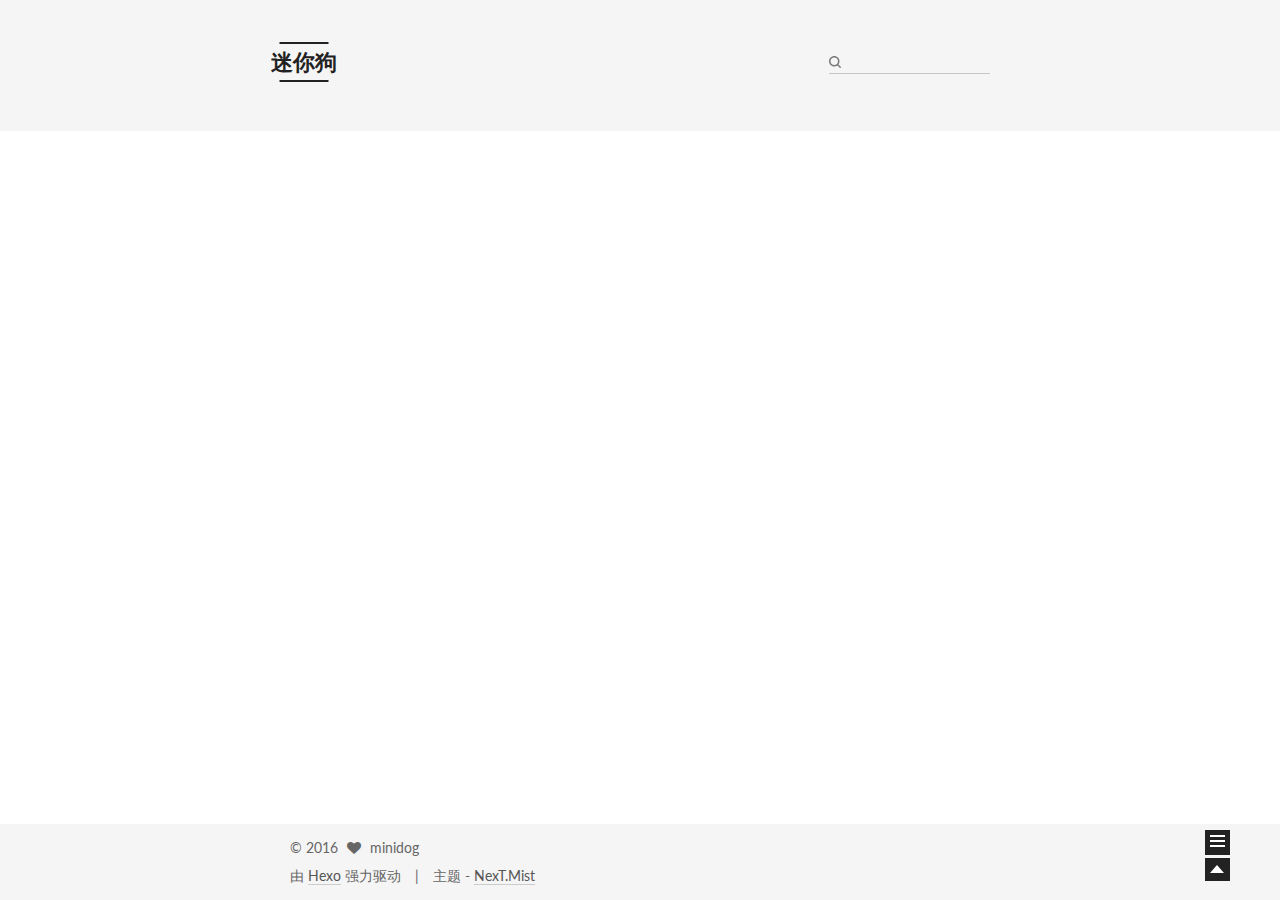
==== index.html @ 0621a03d "c" ====
<!doctype html>



  


<html class="theme-next mist use-motion">
<head>
  <meta charset="UTF-8"/>
<meta http-equiv="X-UA-Compatible" content="IE=edge,chrome=1" />
<meta name="viewport" content="width=device-width, initial-scale=1, maximum-scale=1"/>



<meta http-equiv="Cache-Control" content="no-transform" />
<meta http-equiv="Cache-Control" content="no-siteapp" />












  <link href="/vendors/fancybox/source/jquery.fancybox.css?v=2.1.5" rel="stylesheet" type="text/css"/>




  <link href="//fonts.googleapis.com/css?family=Lato:300,400,700,400italic&subset=latin,latin-ext" rel="stylesheet" type="text/css">



<link href="/vendors/font-awesome/css/font-awesome.min.css?v=4.4.0" rel="stylesheet" type="text/css" />

<link href="/css/main.css?v=0.5.0" rel="stylesheet" type="text/css" />


  <meta name="keywords" content="Hexo, NexT" />





  <link rel="alternate" href="/atom.xml" title="迷你狗" type="application/atom+xml" />




  <link rel="shortcut icon" type="image/x-icon" href="/author.ico?v=0.5.0" />






<meta name="description">
<meta property="og:type" content="website">
<meta property="og:title" content="迷你狗">
<meta property="og:url" content="http://yoursite.com/index.html">
<meta property="og:site_name" content="迷你狗">
<meta property="og:description">
<meta name="twitter:card" content="summary">
<meta name="twitter:title" content="迷你狗">
<meta name="twitter:description">



<script type="text/javascript" id="hexo.configuration">
  var NexT = window.NexT || {};
  var CONFIG = {
    scheme: 'Mist',
    sidebar: "post",
    fancybox: true,
    motion: true,
    duoshuo: {
      userId: 0,
      author: '博主'
    }
  };
</script>

  <title> 迷你狗 </title>
</head>

<body itemscope itemtype="http://schema.org/WebPage" lang="zh-Hans">

  



  <script type="text/javascript">
    var _hmt = _hmt || [];
    (function() {
      var hm = document.createElement("script");
      hm.src = "//hm.baidu.com/hm.js?28f3f4756769e05bd391421dc8fdff0d";
      var s = document.getElementsByTagName("script")[0];
      s.parentNode.insertBefore(hm, s);
    })();
  </script>






  
  

  <div class="container one-collumn  
   page-home 
 ">
    <div class="headband"></div>

    <header id="header" class="header" itemscope itemtype="http://schema.org/WPHeader">
      <div class="header-inner"><div class="site-meta ">
  

  <div class="custom-logo-site-title">
    <a href="/"  class="brand" rel="start">
      <span class="logo-line-before"><i></i></span>
      <span class="site-title">迷你狗</span>
      <span class="logo-line-after"><i></i></span>
    </a>
  </div>
  <p class="site-subtitle"></p>
</div>

<div class="site-nav-toggle">
  <button>
    <span class="btn-bar"></span>
    <span class="btn-bar"></span>
    <span class="btn-bar"></span>
  </button>
</div>

<nav class="site-nav">
  

  
    <ul id="menu" class="menu menu-left">
      
        
        <li class="menu-item menu-item-home">
          <a href="/" rel="section">
            
              <i class="menu-item-icon fa fa-home fa-fw"></i> <br />
            
            首页
          </a>
        </li>
      
        
        <li class="menu-item menu-item-categories">
          <a href="/categories" rel="section">
            
              <i class="menu-item-icon fa fa-th fa-fw"></i> <br />
            
            分类
          </a>
        </li>
      
        
        <li class="menu-item menu-item-tags">
          <a href="/tags" rel="section">
            
              <i class="menu-item-icon fa fa-tags fa-fw"></i> <br />
            
            标签
          </a>
        </li>
      
        
        <li class="menu-item menu-item-archives">
          <a href="/archives" rel="section">
            
              <i class="menu-item-icon fa fa-archive fa-fw"></i> <br />
            
            归档
          </a>
        </li>
      
        
        <li class="menu-item menu-item-about">
          <a href="/about" rel="section">
            
              <i class="menu-item-icon fa fa-user fa-fw"></i> <br />
            
            关于
          </a>
        </li>
      

      
      
      
    </ul>
  

  
    <div class="site-search">
      
  <form class="site-search-form">
  <input type="text" id="st-search-input" class="st-search-input st-default-search-input" />
</form>

<script type="text/javascript">
  (function(w,d,t,u,n,s,e){w['SwiftypeObject']=n;w[n]=w[n]||function(){
    (w[n].q=w[n].q||[]).push(arguments);};s=d.createElement(t);
    e=d.getElementsByTagName(t)[0];s.async=1;s.src=u;e.parentNode.insertBefore(s,e);
  })(window,document,'script','//s.swiftypecdn.com/install/v2/st.js','_st');

  _st('install', 'xdEhBE247JPaQxRfDoFR','2.0.0');
</script>



    </div>
  
</nav>

 </div>
    </header>

    <main id="main" class="main">
      <div class="main-inner">
        <div class="content-wrap">
          <div id="content" class="content">
            
  <section id="posts" class="posts-expand">

    

    
    
      
      
        
        
        
      

      
    

    
      

  
  

  
  
  

  <article class="post post-type-normal " itemscope itemtype="http://schema.org/Article">

    
      <header class="post-header">

        
        
          <h1 class="post-title" itemprop="name headline">
            
            
              
                
                <a class="post-title-link" href="/2016/02/29/jsdj/" itemprop="url">
                  东风浩荡
                </a>
              
            
          </h1>
        

        <div class="post-meta">
          <span class="post-time">
            <span class="post-meta-item-icon">
              <i class="fa fa-calendar-o"></i>
            </span>
            <span class="post-meta-item-text">发表于</span>
            <time itemprop="dateCreated" datetime="2016-02-29T14:33:55+08:00" content="2016-02-29">
              2016-02-29
            </time>
          </span>

          
            <span class="post-category" >
              &nbsp; | &nbsp;
              <span class="post-meta-item-icon">
                <i class="fa fa-folder-o"></i>
              </span>
              <span class="post-meta-item-text">分类于</span>
              
                <span itemprop="about" itemscope itemtype="https://schema.org/Thing">
                  <a href="/categories/blog/" itemprop="url" rel="index">
                    <span itemprop="name">blog</span>
                  </a>
                </span>

                
                

              
            </span>
          

          
            
              <span class="post-comments-count">
                &nbsp; | &nbsp;
                <a href="/2016/02/29/jsdj/#comments" itemprop="discussionUrl">
                  <span class="post-comments-count ds-thread-count" data-thread-key="2016/02/29/jsdj/" itemprop="commentsCount"></span>
                </a>
              </span>
            
          

          

          
          
        </div>
      </header>
    


    <div class="post-body" itemprop="articleBody">

      
      

      
        
          博客学习
          <div class="post-more-link text-center">
            <a class="btn" href="/2016/02/29/jsdj/">
              阅读全文 &raquo;
            </a>
          </div>
        
      
    </div>

    <footer class="post-footer">
      

      

      
      
        <div class="post-eof"></div>
      
    </footer>
  </article>


    
      

  
  

  
  
  

  <article class="post post-type-normal " itemscope itemtype="http://schema.org/Article">

    
      <header class="post-header">

        
        
          <h1 class="post-title" itemprop="name headline">
            
            
              
                
                <a class="post-title-link" href="/2016/02/29/hello-world/" itemprop="url">
                  Hello World
                </a>
              
            
          </h1>
        

        <div class="post-meta">
          <span class="post-time">
            <span class="post-meta-item-icon">
              <i class="fa fa-calendar-o"></i>
            </span>
            <span class="post-meta-item-text">发表于</span>
            <time itemprop="dateCreated" datetime="2016-02-29T14:23:24+08:00" content="2016-02-29">
              2016-02-29
            </time>
          </span>

          
            <span class="post-category" >
              &nbsp; | &nbsp;
              <span class="post-meta-item-icon">
                <i class="fa fa-folder-o"></i>
              </span>
              <span class="post-meta-item-text">分类于</span>
              
                <span itemprop="about" itemscope itemtype="https://schema.org/Thing">
                  <a href="/categories/blog/" itemprop="url" rel="index">
                    <span itemprop="name">blog</span>
                  </a>
                </span>

                
                

              
            </span>
          

          
            
              <span class="post-comments-count">
                &nbsp; | &nbsp;
                <a href="/2016/02/29/hello-world/#comments" itemprop="discussionUrl">
                  <span class="post-comments-count ds-thread-count" data-thread-key="2016/02/29/hello-world/" itemprop="commentsCount"></span>
                </a>
              </span>
            
          

          

          
          
        </div>
      </header>
    


    <div class="post-body" itemprop="articleBody">

      
      

      
        
          第一篇博客学习
          <div class="post-more-link text-center">
            <a class="btn" href="/2016/02/29/hello-world/">
              阅读全文 &raquo;
            </a>
          </div>
        
      
    </div>

    <footer class="post-footer">
      

      

      
      
        <div class="post-eof"></div>
      
    </footer>
  </article>


    

  </section>

  


          </div>
          


          

        </div>
        
          
  
  <div class="sidebar-toggle">
    <div class="sidebar-toggle-line-wrap">
      <span class="sidebar-toggle-line sidebar-toggle-line-first"></span>
      <span class="sidebar-toggle-line sidebar-toggle-line-middle"></span>
      <span class="sidebar-toggle-line sidebar-toggle-line-last"></span>
    </div>
  </div>

  <aside id="sidebar" class="sidebar">
    <div class="sidebar-inner">

      

      

      <section class="site-overview sidebar-panel  sidebar-panel-active ">
        <div class="site-author motion-element" itemprop="author" itemscope itemtype="http://schema.org/Person">
          <img class="site-author-image" itemprop="image"
               src="/uploads/author.jpg"
               alt="minidog" />
          <p class="site-author-name" itemprop="name">minidog</p>
          <p class="site-description motion-element" itemprop="description"></p>
        </div>
        <nav class="site-state motion-element">
          <div class="site-state-item site-state-posts">
            <a href="/archives">
              <span class="site-state-item-count">3</span>
              <span class="site-state-item-name">日志</span>
            </a>
          </div>
          
          
            <div class="site-state-item site-state-categories">
              <a href="/categories">
                <span class="site-state-item-count">1</span>
                <span class="site-state-item-name">分类</span>
              </a>
            </div>
          

          
            <div class="site-state-item site-state-tags">
              <a href="/tags">
                <span class="site-state-item-count">1</span>
                <span class="site-state-item-name">标签</span>
              </a>
            </div>
          

        </nav>

        
          <div class="feed-link motion-element">
            <a href="/atom.xml" rel="alternate">
              <i class="fa fa-rss"></i>
              RSS
            </a>
          </div>
        

        <div class="links-of-author motion-element">
          
            
              <span class="links-of-author-item">
                <a href="https://github.com/yeguojian" target="_blank">
                  
                    <i class="fa fa-globe"></i> github
                  
                </a>
              </span>
            
          
        </div>

        
        

        <div class="links-of-author motion-element">
          
            <p class="site-author-name">友情链接</p>
            
              <span class="links-of-author-item">
                <a href="http://my.csdn.net/my/mycsdn" target="_blank">CSDN</a>
              </span>
            
          
        </div>

      </section>

      

    </div>
  </aside>


        
      </div>
    </main>

    <footer id="footer" class="footer">
      <div class="footer-inner">
        <div class="copyright" >
  
  &copy; 
  <span itemprop="copyrightYear">2016</span>
  <span class="with-love">
    <i class="fa fa-heart"></i>
  </span>
  <span class="author" itemprop="copyrightHolder">minidog</span>
</div>

<div class="powered-by">
  由 <a class="theme-link" href="http://hexo.io">Hexo</a> 强力驱动
</div>

<div class="theme-info">
  主题 -
  <a class="theme-link" href="https://github.com/iissnan/hexo-theme-next">
    NexT.Mist
  </a>
</div>



      </div>
    </footer>

    <div class="back-to-top"></div>
  </div>

  


  



  <script type="text/javascript" src="/vendors/jquery/index.js?v=2.1.3"></script>

  <script type="text/javascript" src="/vendors/fastclick/lib/fastclick.min.js?v=1.0.6"></script>

  <script type="text/javascript" src="/vendors/jquery_lazyload/jquery.lazyload.js?v=1.9.7"></script>

  <script type="text/javascript" src="/vendors/velocity/velocity.min.js"></script>

  <script type="text/javascript" src="/vendors/velocity/velocity.ui.min.js"></script>

  <script type="text/javascript" src="/vendors/fancybox/source/jquery.fancybox.pack.js"></script>


  


  <script type="text/javascript" src="/js/src/utils.js?v=0.5.0"></script>

  <script type="text/javascript" src="/js/src/motion.js?v=0.5.0"></script>



  
  

  

  


  <script type="text/javascript" src="/js/src/bootstrap.js?v=0.5.0"></script>



  

  
    
  

  <script type="text/javascript">
    var duoshuoQuery = {short_name:"xuanzhuanfengye"};
    (function() {
      var ds = document.createElement('script');
      ds.type = 'text/javascript';ds.async = true;
      ds.id = 'duoshuo-script';
      ds.src = (document.location.protocol == 'https:' ? 'https:' : 'http:') + '//static.duoshuo.com/embed.js';
      ds.charset = 'UTF-8';
      (document.getElementsByTagName('head')[0]
      || document.getElementsByTagName('body')[0]).appendChild(ds);
    })();
  </script>

  
    
  





  
  

  
  


</body>
</html>
---- css/main.css ----
/* normalize.css v3.0.2 | MIT License | git.io/normalize */
html {
  font-family: sans-serif; /* 1 */
  -ms-text-size-adjust: 100%; /* 2 */
  -webkit-text-size-adjust: 100%; /* 2 */
}
body {
  margin: 0;
}
article,
aside,
details,
figcaption,
figure,
footer,
header,
hgroup,
main,
menu,
nav,
section,
summary {
  display: block;
}
audio,
canvas,
progress,
video {
  display: inline-block; /* 1 */
  vertical-align: baseline; /* 2 */
}
audio:not([controls]) {
  display: none;
  height: 0;
}
[hidden],
template {
  display: none;
}
a {
  background-color: transparent;
}
a:active,
a:hover {
  outline: 0;
}
abbr[title] {
  border-bottom: 1px dotted;
}
b,
strong {
  font-weight: bold;
}
dfn {
  font-style: italic;
}
h1 {
  font-size: 2em;
  margin: 0.67em 0;
}
mark {
  background: #ff0;
  color: #000;
}
small {
  font-size: 80%;
}
sub,
sup {
  font-size: 75%;
  line-height: 0;
  position: relative;
  vertical-align: baseline;
}
sup {
  top: -0.5em;
}
sub {
  bottom: -0.25em;
}
img {
  border: 0;
}
svg:not(:root) {
  overflow: hidden;
}
figure {
  margin: 1em 40px;
}
hr {
  -moz-box-sizing: content-box;
  box-sizing: content-box;
  height: 0;
}
pre {
  overflow: auto;
}
code,
kbd,
pre,
samp {
  font-family: monospace, monospace;
  font-size: 1em;
}
button,
input,
optgroup,
select,
textarea {
  color: inherit; /* 1 */
  font: inherit; /* 2 */
  margin: 0; /* 3 */
}
button {
  overflow: visible;
}
button,
select {
  text-transform: none;
}
button,
html input[type="button"],
input[type="reset"],
input[type="submit"] {
  -webkit-appearance: button; /* 2 */
  cursor: pointer; /* 3 */
}
button[disabled],
html input[disabled] {
  cursor: default;
}
button::-moz-focus-inner,
input::-moz-focus-inner {
  border: 0;
  padding: 0;
}
input {
  line-height: normal;
}
input[type="checkbox"],
input[type="radio"] {
  box-sizing: border-box; /* 1 */
  padding: 0; /* 2 */
}
input[type="number"]::-webkit-inner-spin-button,
input[type="number"]::-webkit-outer-spin-button {
  height: auto;
}
input[type="search"] {
  -webkit-appearance: textfield; /* 1 */
  -moz-box-sizing: content-box;
  -webkit-box-sizing: content-box; /* 2 */
  box-sizing: content-box;
}
input[type="search"]::-webkit-search-cancel-button,
input[type="search"]::-webkit-search-decoration {
  -webkit-appearance: none;
}
fieldset {
  border: 1px solid #c0c0c0;
  margin: 0 2px;
  padding: 0.35em 0.625em 0.75em;
}
legend {
  border: 0; /* 1 */
  padding: 0; /* 2 */
}
textarea {
  overflow: auto;
}
optgroup {
  font-weight: bold;
}
table {
  border-collapse: collapse;
  border-spacing: 0;
}
td,
th {
  padding: 0;
}
::selection {
  background: #262a30;
  color: #fff;
}
body {
  position: relative;
  font-family: Lato, "PingFang SC", "Microsoft YaHei", sans-serif;
  font-size: 14px;
  line-height: 2;
  color: #555;
  background: #fff;
}
@media (max-width: 767px) {
  body {
    padding-right: 0 !important;
  }
}
@media (min-width: 768px) and (max-width: 991px) {
  body {
    padding-right: 0 !important;
  }
}
@media (min-width: 1600px) {
  body {
    font-size: 16px;
  }
}
h1,
h2,
h3,
h4,
h5,
h6 {
  margin: 0;
  padding: 0;
  font-weight: bold;
  line-height: 1.5;
  font-family: Lato, "PingFang SC", "Microsoft YaHei", sans-serif;
}
h2,
h3,
h4,
h5,
h6 {
  margin: 20px 0 15px;
}
h1 {
  font-size: 24px;
}
@media (max-width: 767px) {
  h1 {
    font-size: 20px;
  }
}
h2 {
  font-size: 22px;
}
@media (max-width: 767px) {
  h2 {
    font-size: 18px;
  }
}
h3 {
  font-size: 20px;
}
@media (max-width: 767px) {
  h3 {
    font-size: 16px;
  }
}
h4 {
  font-size: 18px;
}
@media (max-width: 767px) {
  h4 {
    font-size: 14px;
  }
}
h5 {
  font-size: 16px;
}
@media (max-width: 767px) {
  h5 {
    font-size: 12px;
  }
}
h6 {
  font-size: 14px;
}
@media (max-width: 767px) {
  h6 {
    font-size: 10px;
  }
}
p {
  margin: 0 0 25px 0;
}
a {
  color: #555;
  text-decoration: none;
  border-bottom: 1px solid #999;
  word-wrap: break-word;
}
a:hover {
  color: #222;
  border-bottom-color: #222;
}
ul {
  list-style: none;
}
blockquote {
  margin: 0;
  padding: 0;
}
img {
  display: block;
  margin: auto;
  max-width: 100%;
  height: auto;
}
hr {
  margin: 40px 0;
  height: 3px;
  border: none;
  background-color: #ddd;
  background-image: repeating-linear-gradient(-45deg, #fff, #fff 4px, transparent 4px, transparent 8px);
}
blockquote {
  padding: 0 15px;
  color: #666;
  border-left: 4px solid #ddd;
}
blockquote cite::before {
  content: "-";
  padding: 0 5px;
}
dt {
  font-weight: 700;
}
dd {
  margin: 0;
  padding: 0;
}
.text-left {
  text-align: left;
}
.text-center {
  text-align: center;
}
.text-right {
  text-align: right;
}
.text-justify {
  text-align: justify;
}
.text-nowrap {
  white-space: nowrap;
}
.text-lowercase {
  text-transform: lowercase;
}
.text-uppercase {
  text-transform: uppercase;
}
.text-capitalize {
  text-transform: capitalize;
}
.center-block {
  display: block;
  margin-left: auto;
  margin-right: auto;
}
.clearfix:before,
.clearfix:after {
  content: " ";
  display: table;
}
.clearfix:after {
  clear: both;
}
.pullquote {
  width: 45%;
}
.pullquote.left {
  float: left;
  margin-left: 5px;
  margin-right: 10px;
}
.pullquote.right {
  float: right;
  margin-left: 10px;
  margin-right: 5px;
}
.highlight table,
.gist table {
  width: auto;
}
.highlight table td,
.gist table td {
  border: none;
}
.highlight a,
.gist a {
  color: #222 !important;
  text-decoration: none !important;
}
.affix.affix.affix {
  position: fixed;
}
.translation {
  margin-top: -20px;
  font-size: 14px;
  color: #999;
}
.use-motion .motion-element {
  opacity: 0;
}
table {
  margin: 20px 0;
  width: 100%;
  border-collapse: collapse;
  border-spacing: 0;
  border: 1px solid #ddd;
  font-size: 14px;
}
table>tbody>tr:nth-of-type(odd) {
  background-color: #f9f9f9;
}
table>tbody>tr:hover {
  background-color: #f5f5f5;
}
caption,
th,
td {
  padding: 8px;
  text-align: left;
  vertical-align: middle;
  font-weight: normal;
}
th,
td {
  border-bottom: 3px solid #ddd;
  border-right: 1px solid #eee;
}
th {
  padding-bottom: 10px;
  font-weight: 700;
}
td {
  border-bottom-width: 1px;
}
html,
body {
  height: 100%;
}
.container {
  position: relative;
  min-height: 100%;
}
.header-inner {
  margin: 0 auto;
  padding: 100px 0 70px;
  width: 700px;
}
@media (min-width: 1600px) {
  .container .header-inner {
    width: 900px;
  }
}
.main {
  padding-bottom: 150px;
}
.main-inner {
  margin: 0 auto;
  width: 700px;
}
@media (min-width: 1600px) {
  .container .main-inner {
    width: 900px;
  }
}
.footer {
  position: absolute;
  left: 0;
  bottom: 0;
  width: 100%;
  min-height: 50px;
}
.footer-inner {
  box-sizing: border-box;
  margin: 20px auto;
  width: 700px;
}
@media (min-width: 1600px) {
  .container .footer-inner {
    width: 900px;
  }
}
pre,
.highlight {
  background: #f7f7f7;
  margin: 20px 0;
  padding: 15px;
  overflow: auto;
  font-size: 13px;
  color: #4d4d4c;
  line-height: 1.6;
}
.highlight .gutter pre,
.gist .gist-file .gist-data .line-numbers {
  color: #666;
}
pre,
code {
  font-family: "Input Mono", "PT Mono", Consolas, Monaco, Menlo, monospace;
}
code {
  word-break: break-all;
  background: #eee;
  text-shadow: 0 1px #fff;
  padding: 0 0.3em;
}
pre code {
  background: none;
  text-shadow: none;
  padding: 0;
}
.highlight pre {
  border: none;
  margin: 0;
  padding: 1px;
}
.highlight table {
  margin: 0;
  width: auto;
  border: none;
}
.highlight td {
  border: none;
  padding: 0;
}
.highlight figcaption {
  font-size: 0.85em;
  color: #8e908c;
  line-height: 1em;
  margin-bottom: 1em;
}
.highlight figcaption:before,
.highlight figcaption:after {
  content: " ";
  display: table;
}
.highlight figcaption:after {
  clear: both;
}
.highlight figcaption a {
  float: right;
}
.highlight .gutter pre {
  text-align: right;
  padding-right: 20px;
}
.highlight .line {
  height: 20px;
}
.gist {
  margin: 20px 0;
  border-style: solid;
  border-color: #ccc;
  border-width: 1px 0;
  background: #f7f7f7;
  padding: 15px 40px 15px 15px;
}
.gist .gist-file {
  border: none;
  font-family: "Input Mono", "PT Mono", Consolas, Monaco, Menlo, monospace;
  margin: 0;
}
.gist .gist-file .gist-data {
  background: none;
  border: none;
}
.gist .gist-file .gist-data .line-numbers {
  background: none;
  border: none;
  padding: 0 20px 0 0;
}
.gist .gist-file .gist-data .line-data {
  padding: 0 !important;
}
.gist .gist-file .highlight {
  margin: 0;
  padding: 0;
  border: none;
}
.gist .gist-file .gist-meta {
  background: #f7f7f7;
  color: #8e908c;
  font: 13px Lato, "PingFang SC", "Microsoft YaHei", sans-serif;
  text-shadow: 0 0;
  padding: 0;
  margin-top: 1em;
  margin-left: 40px;
}
.gist .gist-file .gist-meta a {
  color: color-link;
  font-weight: normal;
}
.gist .gist-file .gist-meta a:hover {
  text-decoration: underline;
}
pre .comment {
  color: #8e908c;
}
pre .variable,
pre .attribute,
pre .tag,
pre .regexp,
pre .ruby .constant,
pre .xml .tag .title,
pre .xml .pi,
pre .xml .doctype,
pre .html .doctype,
pre .css .id,
pre .css .class,
pre .css .pseudo {
  color: #c82829;
}
pre .number,
pre .preprocessor,
pre .built_in,
pre .literal,
pre .params,
pre .constant {
  color: #f5871f;
}
pre .ruby .class .title,
pre .css .rules .attribute {
  color: #718c00;
}
pre .string,
pre .value,
pre .inheritance,
pre .header,
pre .ruby .symbol,
pre .xml .cdata {
  color: #718c00;
}
pre .title,
pre .css .hexcolor {
  color: #3e999f;
}
pre .function,
pre .python .decorator,
pre .python .title,
pre .ruby .function .title,
pre .ruby .title .keyword,
pre .perl .sub,
pre .javascript .title,
pre .coffeescript .title {
  color: #4271ae;
}
pre .keyword,
pre .javascript .function {
  color: #8959a8;
}
.full-image.full-image.full-image {
  border: none;
  max-width: 100%;
  width: auto;
  margin: 20px auto;
}
@media (min-width: 992px) {
  .full-image.full-image.full-image {
    max-width: none;
    width: 126%;
    margin: 0 -13%;
  }
}
.blockquote-center,
.page-home .post-type-quote blockquote,
.page-post-detail .post-type-quote blockquote {
  position: relative;
  margin: 40px 0;
  padding: 0;
  border-left: none;
  text-align: center;
}
.blockquote-center::before,
.page-home .post-type-quote blockquote::before,
.page-post-detail .post-type-quote blockquote::before,
.blockquote-center::after,
.page-home .post-type-quote blockquote::after,
.page-post-detail .post-type-quote blockquote::after {
  position: absolute;
  content: ' ';
  display: block;
  width: 100%;
  height: 24px;
  opacity: 0.2;
  background-repeat: no-repeat;
  background-position: 0 -6px;
  background-size: 22px 22px;
}
.blockquote-center::before,
.page-home .post-type-quote blockquote::before,
.page-post-detail .post-type-quote blockquote::before {
  top: -20px;
  background-image: url("../images/quote-l.svg");
  border-top: 1px solid #ccc;
}
.blockquote-center::after,
.page-home .post-type-quote blockquote::after,
.page-post-detail .post-type-quote blockquote::after {
  bottom: -20px;
  background-image: url("../images/quote-r.svg");
  border-bottom: 1px solid #ccc;
  background-position: 100% 8px;
}
.blockquote-center p,
.page-home .post-type-quote blockquote p,
.page-post-detail .post-type-quote blockquote p,
.blockquote-center div,
.page-home .post-type-quote blockquote div,
.page-post-detail .post-type-quote blockquote div {
  text-align: center;
}
.post .post-body .group-picture img {
  box-sizing: border-box;
  padding: 0 3px;
  border: none;
}
.post .group-picture-row {
  overflow: hidden;
  margin-top: 6px;
}
.post .group-picture-row:first-child {
  margin-top: 0;
}
.post .group-picture-column {
  float: left;
}
.page-post-detail .post-body .group-picture-column {
  float: none;
  margin-top: 10px;
  width: auto !important;
}
.page-post-detail .post-body .group-picture-column img {
  margin: 0 auto;
}
.page-archive .group-picture-container {
  overflow: hidden;
}
.page-archive .group-picture-row {
  float: left;
}
.page-archive .group-picture-row:first-child {
  margin-top: 6px;
}
.page-archive .group-picture-column {
  max-width: 150px;
  max-height: 150px;
}
.btn {
  display: inline-block;
  padding: 0 20px;
  font-size: 14px;
  color: #fff;
  background: #222;
  border: 2px solid #222;
  text-decoration: none;
  border-radius: 0;
  transition-property: background-color;
  transition-duration: 0.2s;
  transition-timing-function: ease-in-out;
  transition-delay: 0s;
}
.btn:hover,
.post-more-link .btn:hover {
  border-color: #222;
  color: #222;
  background: #fff;
}
.btn-bar {
  display: block;
  width: 22px;
  height: 2px;
  background: #555;
  border-radius: 1px;
}
.btn-bar+.btn-bar {
  margin-top: 4px;
}
.pagination {
  margin: 120px 0 40px;
  text-align: center;
  border-top: 1px solid #eee;
}
.page-number-basic,
.pagination .prev,
.pagination .next,
.pagination .page-number,
.pagination .space {
  display: inline-block;
  position: relative;
  top: -1px;
  margin: 0 10px;
  padding: 0 10px;
  line-height: 30px;
}
@media (max-width: 767px) {
  .page-number-basic,
  .pagination .prev,
  .pagination .next,
  .pagination .page-number,
  .pagination .space {
    margin: 0 5px;
  }
}
.pagination .prev,
.pagination .next,
.pagination .page-number {
  border-bottom: 0;
  border-top: 1px solid #eee;
  transition-property: border-color;
  transition-duration: 0.2s;
  transition-timing-function: ease-in-out;
  transition-delay: 0s;
}
.pagination .prev:hover,
.pagination .next:hover,
.pagination .page-number:hover {
  border-top-color: #222;
}
.pagination .space {
  padding: 0;
  margin: 0;
}
.pagination .prev {
  margin-left: 0;
}
.pagination .next {
  margin-right: 0;
}
.pagination .page-number.current {
  color: #fff;
  background: #ccc;
  border-top-color: #ccc;
}
@media (max-width: 767px) {
  .pagination {
    border-top: none;
  }
  .pagination .prev,
  .pagination .next,
  .pagination .page-number {
    margin-bottom: 10px;
    border-top: 0;
    border-bottom: 1px solid #eee;
  }
  .pagination .prev:hover,
  .pagination .next:hover,
  .pagination .page-number:hover {
    border-bottom-color: #222;
  }
}
.comments {
  margin: 60px 20px 0;
}
.tag-cloud {
  text-align: center;
}
.tag-cloud a {
  display: inline-block;
  margin: 10px;
}
.back-to-top {
  position: fixed;
  bottom: 19px;
  right: 50px;
  z-index: 1050;
  width: 15px;
  height: 13px;
  padding: 5px;
  background: #222;
  color: #fff;
  cursor: pointer;
  -webkit-transform: translateZ(0);
}
@media (max-width: 767px) {
  .back-to-top {
    display: none;
  }
}
@media (min-width: 768px) and (max-width: 991px) {
  .back-to-top {
    display: none;
  }
}
.back-to-top:before {
  display: block;
  content: " ";
  margin-top: 2px;
  width: 0;
  height: 0;
  border-width: 0 7px 8px 7px;
  border-color: transparent transparent #fff transparent;
  border-style: solid;
}
.header {
  background: #fff;
}
.header-inner {
  position: relative;
}
.headband {
  height: 3px;
  background: #222;
}
.site-meta {
  margin: 0;
  text-align: left;
}
@media (max-width: 767px) {
  .site-meta {
    text-align: center;
  }
}
.brand {
  position: relative;
  display: inline-block;
  padding: 0 40px;
  color: #222;
  background: #222;
  border-bottom: none;
  font-family: Lato, "PingFang SC", "Microsoft YaHei", sans-serif;
}
.brand:hover {
  color: #222;
}
.logo {
  display: inline-block;
  margin-right: 5px;
  line-height: 36px;
  vertical-align: top;
}
.site-title {
  display: inline-block;
  vertical-align: top;
  line-height: 36px;
  font-size: 20px;
  font-weight: normal;
}
.site-subtitle {
  margin-top: 10px;
  font-size: 13px;
  color: #999;
}
.use-motion .brand {
  opacity: 0;
}
.use-motion .logo,
.use-motion .site-title,
.use-motion .site-subtitle {
  opacity: 0;
  position: relative;
  top: -10px;
}
.site-nav-toggle {
  display: none;
  position: absolute;
  top: 10px;
  left: 10px;
}
@media (max-width: 767px) {
  .site-nav-toggle {
    display: block;
  }
}
.site-nav-toggle button {
  margin-top: 2px;
  padding: 9px 10px;
  background: transparent;
  border: none;
}
@media (max-width: 767px) {
  .site-nav {
    display: none;
    margin: 0 -10px;
    padding: 0 10px;
    clear: both;
    border-top: 1px solid #ddd;
  }
}
@media (min-width: 768px) and (max-width: 991px) {
  .site-nav {
    display: block !important;
  }
}
@media (min-width: 992px) {
  .site-nav {
    display: block !important;
  }
}
.menu {
  margin-top: 20px;
  padding-left: 0;
  text-align: center;
}
.menu .menu-item {
  display: inline-block;
  margin: 0 10px;
}
@media screen and (max-width: 767px) {
  .menu .menu-item {
    margin-top: 10px;
  }
}
.menu .menu-item a {
  display: block;
  font-size: 13px;
  text-transform: capitalize;
  line-height: inherit;
  border-bottom: 1px solid transparent;
  transition-property: border-color;
  transition-duration: 0.2s;
  transition-timing-function: ease-in-out;
  transition-delay: 0s;
}
.menu .menu-item a:hover {
  border-bottom-color: #222;
}
.use-motion .menu-item {
  opacity: 0;
}
.post-body .fancybox img {
  display: block !important;
  margin: 0 auto;
  cursor: pointer;
  cursor: zoom-in;
  cursor: -webkit-zoom-in;
}
.post-body .image-caption,
.post-body .figure .caption {
  margin: 10px auto 15px;
  text-align: center;
  font-size: 14px;
  color: #999;
  font-weight: bold;
  line-height: 1;
}
.post-sticky-flag {
  display: inline-block;
  font-size: 16px;
  -ms-transform: rotate(30deg);
  transform: rotate(30deg);
}
.posts-expand {
  padding-top: 40px;
}
@media (max-width: 767px) {
  .posts-expand {
    margin: 0 20px;
  }
  .post-body pre,
  .post-body .highlight {
    padding: 10px;
  }
  .post-body pre .gutter pre,
  .post-body .highlight .gutter pre {
    padding-right: 10px;
  }
}
@media (min-width: 992px) {
  .posts-expand .post-body {
    text-align: justify;
  }
}
.posts-expand .post-body h2,
.posts-expand .post-body h3,
.posts-expand .post-body h4,
.posts-expand .post-body h5,
.posts-expand .post-body h6 {
  padding-top: 10px;
}
.posts-expand .post-body h2 .header-anchor,
.posts-expand .post-body h3 .header-anchor,
.posts-expand .post-body h4 .header-anchor,
.posts-expand .post-body h5 .header-anchor,
.posts-expand .post-body h6 .header-anchor {
  float: right;
  margin-left: 10px;
  color: #ccc;
  border-bottom-style: none;
  visibility: hidden;
}
.posts-expand .post-body h2 .header-anchor:hover,
.posts-expand .post-body h3 .header-anchor:hover,
.posts-expand .post-body h4 .header-anchor:hover,
.posts-expand .post-body h5 .header-anchor:hover,
.posts-expand .post-body h6 .header-anchor:hover {
  color: inherit;
}
.posts-expand .post-body h2:hover .header-anchor,
.posts-expand .post-body h3:hover .header-anchor,
.posts-expand .post-body h4:hover .header-anchor,
.posts-expand .post-body h5:hover .header-anchor,
.posts-expand .post-body h6:hover .header-anchor {
  visibility: visible;
}
.posts-expand .post-body img {
  box-sizing: border-box;
  margin: auto;
  padding: 3px;
  border: 1px solid #ddd;
}
.posts-expand .fancybox img {
  margin: 0 auto;
}
@media (max-width: 767px) {
  .posts-collapse {
    margin: 0 20px;
  }
  .posts-collapse .post-title,
  .posts-collapse .post-meta {
    display: block;
    width: auto;
    text-align: left;
  }
}
.posts-collapse {
  margin-left: 0;
}
@media (max-width: 767px) {
  .posts-collapse {
    margin: 0 20px;
  }
}
.posts-collapse .collection-title {
  position: relative;
  margin: 60px 0;
}
.posts-collapse .collection-title h2 {
  margin-left: 20px;
}
.posts-collapse .collection-title small {
  color: #bbb;
}
.posts-collapse .collection-title::before {
  content: " ";
  position: absolute;
  left: 0;
  top: 50%;
  margin-left: -4px;
  margin-top: -4px;
  width: 8px;
  height: 8px;
  background: #bbb;
  border-radius: 50%;
}
.posts-collapse .post {
  margin: 30px 0;
}
.posts-collapse .post-header {
  position: relative;
  transition-duration: 0.2s;
  transition-timing-function: ease-in-out;
  transition-delay: 0s;
  transition-property: border;
  border-bottom: 1px dashed #ccc;
}
.posts-collapse .post-header::before {
  content: " ";
  position: absolute;
  left: 0;
  top: 12px;
  width: 6px;
  height: 6px;
  margin-left: -4px;
  background: #bbb;
  border-radius: 50%;
  border: 1px solid #fff;
  transition-duration: 0.2s;
  transition-timing-function: ease-in-out;
  transition-delay: 0s;
  transition-property: background;
}
.posts-collapse .post-header:hover {
  border-bottom-color: #666;
}
.posts-collapse .post-header:hover::before {
  background: #222;
}
.posts-collapse .post-meta {
  position: absolute;
  font-size: 12px;
  left: 20px;
  top: 5px;
}
.posts-collapse .post-comments-count {
  display: none;
}
.posts-collapse .post-title {
  margin-left: 60px;
  font-size: 16px;
  font-weight: normal;
  font-family: Lato, "PingFang SC", "Microsoft YaHei", sans-serif;
  line-height: inherit;
}
.posts-collapse .post-title::after {
  margin-left: 3px;
  opacity: 0.6;
}
.posts-collapse .post-title a {
  color: #666;
  border-bottom: none;
}
.page-home .post-type-quote .post-header,
.page-post-detail .post-type-quote .post-header,
.page-home .post-type-quote .post-tags,
.page-post-detail .post-type-quote .post-tags {
  display: none;
}
.posts-expand .post-title {
  font-size: 26px;
  text-align: center;
  word-break: break-word;
}
@media (max-width: 767px) {
  .posts-expand .post-title {
    font-size: 22px;
  }
}
.posts-expand .post-title-link {
  display: inline-block;
  position: relative;
  color: #555;
  border-bottom: none;
  line-height: 1.2;
  vertical-align: top;
}
.posts-expand .post-title-link::before {
  content: "";
  position: absolute;
  width: 100%;
  height: 2px;
  bottom: 0;
  left: 0;
  background-color: #000;
  visibility: hidden;
  transform: scaleX(0);
  transition-duration: 0.2s;
  transition-timing-function: ease-in-out;
  transition-delay: 0s;
}
.posts-expand .post-title-link:hover::before {
  visibility: visible;
  transform: scaleX(1);
}
.posts-expand .post-title-link .fa {
  font-size: 16px;
}
.posts-expand .post-meta {
  margin: 3px 0 60px 0;
  color: #999;
  font-size: 12px;
  text-align: center;
}
.posts-expand .post-meta .post-category-list {
  display: inline-block;
  margin: 0;
  padding: 3px;
}
.posts-expand .post-meta .post-category-list-link {
  color: #999;
}
.post-meta-item-icon {
  display: none;
  margin-right: 3px;
}
@media (min-width: 768px) and (max-width: 991px) {
  .post-meta-item-icon {
    display: inline-block;
  }
}
@media (max-width: 767px) {
  .post-meta-item-icon {
    display: inline-block;
  }
}
@media (min-width: 768px) and (max-width: 991px) {
  .post-meta-item-text {
    display: none;
  }
}
@media (max-width: 767px) {
  .post-meta-item-text {
    display: none;
  }
}
@media (max-width: 767px) {
  .posts-expand .post-comments-count {
    display: none;
  }
}
.post-more-link {
  margin-top: 50px;
}
.post-more-link .btn {
  color: #555;
  font-size: 14px;
  background: transparent;
  border-radius: 0;
}
.posts-expand .post-tags {
  margin-top: 40px;
  text-align: center;
}
.posts-expand .post-tags a {
  display: inline-block;
  margin-right: 10px;
  font-size: 13px;
}
.post-nav {
  overflow: hidden;
  margin-top: 60px;
  padding: 10px;
  white-space: nowrap;
  border-top: 1px solid #eee;
}
.post-nav-item {
  display: inline-block;
  width: 50%;
  white-space: normal;
}
.post-nav-item a {
  position: relative;
  display: inline-block;
  line-height: 25px;
  font-size: 14px;
  color: #555;
  border-bottom: none;
}
.post-nav-item a:hover {
  color: #222;
  border-bottom: none;
}
.post-nav-item a:active {
  top: 2px;
}
.post-nav-item a i {
  font-size: 12px;
}
.post-nav-prev {
  text-align: right;
}
.posts-expand .post-eof {
  display: block;
  margin: 80px auto 60px;
  width: 8%;
  height: 1px;
  background: #ccc;
  text-align: center;
}
.post:last-child .post-eof.post-eof.post-eof {
  display: none;
}
.post-gallery {
  display: table;
  table-layout: fixed;
  width: 100%;
  border-collapse: separate;
}
.post-gallery-row {
  display: table-row;
}
.post-gallery .post-gallery-img {
  display: table-cell;
  text-align: center;
  vertical-align: middle;
  border: none;
}
.post-gallery .post-gallery-img img {
  max-width: 100%;
  max-height: 100%;
  border: none;
}
.fancybox-close,
.fancybox-close:hover {
  border: none;
}
.sidebar {
  width: 0;
  position: fixed;
  right: 0;
  top: 0;
  bottom: 0;
  z-index: 1040;
  box-shadow: inset 0 2px 6px #000;
  background: #222;
  -webkit-transform: translateZ(0);
}
.sidebar a {
  color: #999;
  border-bottom-color: #555;
}
.sidebar a:hover {
  color: #eee;
}
@media (min-width: 768px) and (max-width: 991px) {
  .sidebar {
    display: none !important;
  }
}
@media (max-width: 767px) {
  .sidebar {
    display: none !important;
  }
}
.sidebar-inner {
  position: relative;
  padding: 20px 10px;
  color: #999;
  text-align: center;
}
.sidebar-toggle {
  position: fixed;
  right: 50px;
  bottom: 45px;
  width: 15px;
  height: 15px;
  padding: 5px;
  background: #222;
  line-height: 0;
  z-index: 1050;
  cursor: pointer;
  -webkit-transform: translateZ(0);
}
@media (min-width: 768px) and (max-width: 991px) {
  .sidebar-toggle {
    display: none;
  }
}
@media (max-width: 767px) {
  .sidebar-toggle {
    display: none;
  }
}
.sidebar-toggle-line {
  position: relative;
  display: inline-block;
  vertical-align: top;
  height: 2px;
  width: 100%;
  background: #fff;
  margin-top: 3px;
}
.sidebar-toggle-line:first-child {
  margin-top: 0;
}
.site-author-image {
  display: block;
  margin: 0 auto;
  max-width: 96px;
  height: auto;
  border: 2px solid #333;
  padding: 2px;
}
.site-author-name {
  margin: 5px 0 0;
  color: #f5f5f5;
}
.site-description {
  margin-top: 5px;
  font-size: 14px;
  color: #555;
}
.site-state {
  overflow: hidden;
  line-height: 1.4;
  white-space: nowrap;
}
.site-state-item {
  display: inline-block;
  padding: 0 15px;
  border-left: 1px solid #333;
}
.site-state-item:first-child {
  border-left: none;
}
.site-state-item a {
  border-bottom: none;
}
.site-state-item-count {
  display: block;
  text-align: center;
  color: inherit;
  font-weight: 600;
  font-size: 18px;
}
.site-state-item-name {
  font-size: 13px;
  color: inherit;
}
.feed-link {
  margin-top: 20px;
}
.feed-link a {
  display: inline-block;
  padding: 0 15px;
  color: #fc6423;
  border: 1px solid #fc6423;
  border-radius: 4px;
}
.feed-link a i {
  color: #fc6423;
  font-size: 14px;
}
.feed-link a:hover {
  color: #fff;
  background: #fc6423;
}
.feed-link a:hover i {
  color: #fff;
}
.links-of-author {
  margin-top: 20px;
}
.links-of-author a {
  display: inline-block;
  vertical-align: middle;
  margin-right: 10px;
  margin-bottom: 10px;
  border-bottom-color: #555;
  font-size: 13px;
}
.links-of-author a:before {
  display: inline-block;
  vertical-align: middle;
  margin-right: 3px;
  content: " ";
  width: 4px;
  height: 4px;
  border-radius: 50%;
  background: #ff79c3;
}
.sidebar-nav {
  margin: 0 0 20px;
  padding-left: 0;
}
.sidebar-nav li {
  display: inline-block;
  cursor: pointer;
  border-bottom: 1px solid transparent;
  font-size: 14px;
  color: #555;
}
.sidebar-nav li:hover {
  color: #f5f5f5;
}
.page-post-detail .sidebar-nav-toc {
  padding: 0 5px;
}
.page-post-detail .sidebar-nav-overview {
  margin-left: 10px;
}
.sidebar-nav .sidebar-nav-active {
  color: #87daff;
  border-bottom-color: #87daff;
}
.sidebar-nav .sidebar-nav-active:hover {
  color: #87daff;
}
.sidebar-panel {
  display: none;
}
.sidebar-panel-active {
  display: block;
}
.post-toc {
  overflow: hidden;
  position: relative;
}
.post-toc-empty {
  font-size: 14px;
  color: #666;
}
.post-toc ol {
  overflow: auto;
  margin: 0;
  padding: 0 10px 10px;
  text-align: left;
  list-style: none;
  font-size: 14px;
}
.post-toc ol a {
  color: #999;
}
.post-toc ol a:hover {
  color: #ccc;
}
.post-toc .nav .nav-child {
  display: none;
}
.post-toc .nav .active > .nav-child {
  display: block;
}
.post-toc .nav .active-current > .nav-child {
  display: block;
}
.post-toc .nav .active-current > .nav-child > .nav-item {
  display: block;
}
.post-toc .nav .active > a {
  color: #ccc;
}
.post-toc .nav .active-current > a {
  color: #87daff;
}
.post-toc .nav .active-current > a:hover {
  color: #87daff;
}
.post-toc-indicator {
  height: 20px;
  text-align: center;
  color: #fff;
  font-size: 14px;
}
.post-toc-indicator-top {
  opacity: 0;
  margin-top: 10px;
}
.post-toc-indicator-bottom {
  position: absolute;
  width: 100%;
}
.footer {
  font-size: 14px;
  color: #999;
}
.footer img {
  border: none;
}
.footer-inner {
  text-align: center;
}
.with-love {
  display: inline-block;
  margin: 0 5px;
}
.powered-by,
.theme-info {
  display: inline-block;
}
.powered-by {
  margin-right: 10px;
}
.powered-by::after {
  content: "|";
  padding-left: 10px;
}
.cc-license {
  margin-top: 10px;
  text-align: center;
}
.cc-license .cc-opacity {
  opacity: 0.7;
  border-bottom: none;
}
.cc-license .cc-opacity:hover {
  opacity: 0.9;
}
.cc-license img {
  display: inline-block;
}
.theme-next #ds-thread #ds-reset {
  color: #555;
}
.theme-next #ds-thread #ds-reset .ds-replybox {
  margin-bottom: 30px;
}
.theme-next #ds-thread #ds-reset .ds-replybox .ds-avatar,
.theme-next #ds-reset .ds-avatar img {
  box-shadow: none;
}
.theme-next #ds-thread #ds-reset .ds-textarea-wrapper {
  border-color: #c7d4e1;
  background: none;
  border-top-right-radius: 3px;
  border-top-left-radius: 3px;
}
.theme-next #ds-thread #ds-reset .ds-textarea-wrapper textarea {
  height: 60px;
}
.theme-next #ds-reset .ds-rounded-top {
  border-radius: 0;
}
.theme-next #ds-thread #ds-reset .ds-post-toolbar {
  box-sizing: border-box;
  border: 1px solid #c7d4e1;
  background: #f6f8fa;
}
.theme-next #ds-thread #ds-reset .ds-post-options {
  height: 40px;
  border: none;
  background: none;
}
.theme-next #ds-thread #ds-reset .ds-toolbar-buttons {
  top: 11px;
}
.theme-next #ds-thread #ds-reset .ds-sync {
  top: 5px;
}
.theme-next #ds-thread #ds-reset .ds-post-button {
  top: 4px;
  right: 5px;
  width: 90px;
  height: 30px;
  border: 1px solid #c5ced7;
  border-radius: 3px;
  background-image: linear-gradient(#fbfbfc, #f5f7f9);
  color: #60676d;
}
.theme-next #ds-thread #ds-reset .ds-post-button:hover {
  background-position: 0 -30px;
  color: #60676d;
}
.theme-next #ds-thread #ds-reset .ds-comments-info {
  padding: 10px 0;
}
.theme-next #ds-thread #ds-reset .ds-sort {
  display: none;
}
.theme-next #ds-thread #ds-reset li.ds-tab a.ds-current {
  border: none;
  background: #f6f8fa;
  color: #60676d;
}
.theme-next #ds-thread #ds-reset li.ds-tab a.ds-current:hover {
  background-color: #e9f0f7;
  color: #60676d;
}
.theme-next #ds-thread #ds-reset li.ds-tab a {
  border-radius: 2px;
  padding: 5px;
}
.theme-next #ds-thread #ds-reset .ds-login-buttons p {
  color: #999;
  line-height: 36px;
}
.theme-next #ds-thread #ds-reset .ds-login-buttons .ds-service-list li {
  height: 28px;
}
.theme-next #ds-thread #ds-reset .ds-service-list a {
  background: none;
  padding: 5px;
  border: 1px solid;
  border-radius: 3px;
  text-align: center;
}
.theme-next #ds-thread #ds-reset .ds-service-list a:hover {
  color: #fff;
  background: #666;
}
.theme-next #ds-thread #ds-reset .ds-service-list .ds-weibo {
  color: #fc9b00;
  border-color: #fc9b00;
}
.theme-next #ds-thread #ds-reset .ds-service-list .ds-weibo:hover {
  background: #fc9b00;
}
.theme-next #ds-thread #ds-reset .ds-service-list .ds-qq {
  color: #60a3ec;
  border-color: #60a3ec;
}
.theme-next #ds-thread #ds-reset .ds-service-list .ds-qq:hover {
  background: #60a3ec;
}
.theme-next #ds-thread #ds-reset .ds-service-list .ds-renren {
  color: #2e7ac4;
  border-color: #2e7ac4;
}
.theme-next #ds-thread #ds-reset .ds-service-list .ds-renren:hover {
  background: #2e7ac4;
}
.theme-next #ds-thread #ds-reset .ds-service-list .ds-douban {
  color: #37994c;
  border-color: #37994c;
}
.theme-next #ds-thread #ds-reset .ds-service-list .ds-douban:hover {
  background: #37994c;
}
.theme-next #ds-thread #ds-reset .ds-service-list .ds-kaixin {
  color: #fef20d;
  border-color: #fef20d;
}
.theme-next #ds-thread #ds-reset .ds-service-list .ds-kaixin:hover {
  background: #fef20d;
}
.theme-next #ds-thread #ds-reset .ds-service-list .ds-netease {
  color: #f00;
  border-color: #f00;
}
.theme-next #ds-thread #ds-reset .ds-service-list .ds-netease:hover {
  background: #f00;
}
.theme-next #ds-thread #ds-reset .ds-service-list .ds-sohu {
  color: #ffcb05;
  border-color: #ffcb05;
}
.theme-next #ds-thread #ds-reset .ds-service-list .ds-sohu:hover {
  background: #ffcb05;
}
.theme-next #ds-thread #ds-reset .ds-service-list .ds-baidu {
  color: #2831e0;
  border-color: #2831e0;
}
.theme-next #ds-thread #ds-reset .ds-service-list .ds-baidu:hover {
  background: #2831e0;
}
.theme-next #ds-thread #ds-reset .ds-service-list .ds-google {
  color: #166bec;
  border-color: #166bec;
}
.theme-next #ds-thread #ds-reset .ds-service-list .ds-google:hover {
  background: #166bec;
}
.theme-next #ds-thread #ds-reset .ds-service-list .ds-weixin {
  color: #00ce0d;
  border-color: #00ce0d;
}
.theme-next #ds-thread #ds-reset .ds-service-list .ds-weixin:hover {
  background: #00ce0d;
}
.theme-next #ds-thread #ds-reset .ds-service-list .ds-more-services {
  border: none;
}
.theme-next #ds-thread #ds-reset .ds-service-list .ds-more-services:hover {
  background: none;
}
.theme-next #ds-reset .duoshuo-ua-admin {
  display: inline-block;
  color: #f00;
}
.theme-next #ds-reset .duoshuo-ua-platform,
.theme-next #ds-reset .duoshuo-ua-browser {
  color: #ccc;
}
.theme-next #ds-reset .duoshuo-ua-platform .fa,
.theme-next #ds-reset .duoshuo-ua-browser .fa {
  display: inline-block;
  margin-right: 3px;
}
.theme-next #ds-reset .duoshuo-ua-separator {
  display: inline-block;
  margin-left: 5px;
}
.theme-next .this_ua {
  background-color: #ccc !important;
  border-radius: 4px;
  padding: 0 5px !important;
  margin: 1px 1px !important;
  border: 1px solid #bbb !important;
  color: #fff;
  display: inline-block !important;
}
.theme-next .this_ua.admin {
  background-color: #d9534f !important;
  border-color: #d9534f !important;
}
.theme-next .this_ua.platform.iOS,
.theme-next .this_ua.platform.Mac,
.theme-next .this_ua.platform.Windows {
  background-color: #39b3d7 !important;
  border-color: #46b8da !important;
}
.theme-next .this_ua.platform.Linux {
  background-color: #3a3a3a !important;
  border-color: #1f1f1f !important;
}
.theme-next .this_ua.platform.Android {
  background-color: #00c47d !important;
  border-color: #01b171 !important;
}
.theme-next .this_ua.browser.Mobile,
.theme-next .this_ua.browser.Chrome {
  background-color: #5cb85c !important;
  border-color: #4cae4c !important;
}
.theme-next .this_ua.browser.Firefox {
  background-color: #f0ad4e !important;
  border-color: #eea236 !important;
}
.theme-next .this_ua.browser.Maxthon,
.theme-next .this_ua.browser.IE {
  background-color: #428bca !important;
  border-color: #357ebd !important;
}
.theme-next .this_ua.browser.baidu,
.theme-next .this_ua.browser.UCBrowser,
.theme-next .this_ua.browser.Opera {
  background-color: #d9534f !important;
  border-color: #d43f3a !important;
}
.theme-next .this_ua.browser.Android,
.theme-next .this_ua.browser.QQBrowser {
  background-color: #78ace9 !important;
  border-color: #4cae4c !important;
}
.post-spread {
  margin-top: 20px;
  text-align: center;
}
.jiathis_style {
  display: inline-block;
}
.jiathis_style a {
  border: none;
}
.use-motion .post {
  opacity: 0;
}
.page-archive .archive-page-counter {
  position: relative;
  top: 3px;
  left: 20px;
}
@media (max-width: 767px) {
  .page-archive .archive-page-counter {
    top: 5px;
  }
}
.page-archive .posts-collapse {
  position: relative;
  z-index: 1010;
}
.page-archive .posts-collapse::after {
  top: 20px;
  left: 0;
  margin-left: -2px;
  width: 4px;
  height: 100%;
  background: #f5f5f5;
  z-index: -1;
}
.page-archive .posts-collapse .archive-move-on {
  position: absolute;
  top: 11px;
  left: 0;
  margin-left: -6px;
  width: 10px;
  height: 10px;
  opacity: 0.5;
  background: #555;
  border: 1px solid #fff;
  border-radius: 50%;
}
.page-archive .posts-collapse::before,
.page-archive .posts-collapse::after {
  content: " ";
  position: absolute;
}
.category-all-page .category-all-title {
  text-align: center;
}
.category-all-page .category-all {
  margin-top: 20px;
}
.category-all-page .category-list {
  margin: 0;
  padding: 0;
  list-style: none;
}
.category-all-page .category-list-item {
  display: inline-block;
  margin: 10px;
}
.category-all-page .category-list-count {
  color: #bbb;
}
.category-all-page .category-list-count:before {
  display: inline;
  content: " (";
}
.category-all-page .category-list-count:after {
  display: inline;
  content: ") ";
}
.page-post-detail .sidebar-toggle-line {
  background: #87daff;
}
.page-post-detail .comments {
  overflow: hidden;
}
h1,
h2,
h3,
h4,
h5,
h6 {
  margin: 20px 0 10px;
}
p {
  margin: 0 0 25px 0;
}
a {
  border-bottom-color: #ccc;
}
hr {
  margin: 20px 0;
  height: 2px;
}
ul li {
  list-style: circle;
}
.header {
  background: #f5f5f5;
}
.header-inner {
  margin-bottom: 80px;
  padding: 40px 0;
}
.header-inner:before,
.header-inner:after {
  content: " ";
  display: table;
}
.header-inner:after {
  clear: both;
}
@media (max-width: 767px) {
  .header-inner {
    width: auto;
    margin-bottom: 50px;
    padding: 10px;
  }
}
.site-meta {
  float: left;
  margin-left: -20px;
}
@media (max-width: 767px) {
  .site-meta {
    margin-left: 10px;
  }
}
.site-meta .brand {
  padding: 2px 1px;
  background: none;
}
@media (max-width: 767px) {
  .site-meta .brand {
    display: block;
  }
}
.site-meta .logo {
  display: none;
}
.site-meta .site-title {
  font-size: 22px;
  font-weight: bolder;
}
@media (max-width: 767px) {
  .site-meta .site-title {
    line-height: 34px;
  }
}
.logo-line-before,
.logo-line-after {
  display: block;
  overflow: hidden;
  margin: 0 auto;
  width: 75%;
}
@media (max-width: 767px) {
  .logo-line-before,
  .logo-line-after {
    display: none;
  }
}
.logo-line-before i,
.logo-line-after i {
  position: relative;
  display: block;
  height: 2px;
  background: #222;
}
@media (max-width: 767px) {
  .logo-line-before i,
  .logo-line-after i {
    height: 3px;
  }
}
.use-motion .logo-line-before i {
  left: -100%;
}
.use-motion .logo-line-after i {
  right: -100%;
}
.site-subtitle {
  display: none;
}
.site-nav-toggle {
  position: static;
  float: right;
}
.menu {
  float: right;
  margin: 8px 0 0 20px;
  padding: 0 20px;
}
@media (max-width: 767px) {
  .menu {
    margin: 20px 0 0 0;
    padding: 0;
  }
}
.menu br {
  display: none;
}
.menu .menu-item {
  margin: 0;
}
@media (max-width: 767px) {
  .menu .menu-item {
    display: block;
  }
}
.menu .menu-item a {
  padding: 5px 10px;
  background: none;
  border: none;
  transition-property: background;
}
@media (max-width: 767px) {
  .menu .menu-item a {
    text-align: left;
  }
}
.menu .menu-item a:hover {
  background: #e1e1e1;
}
.menu a::before {
  display: none;
}
@media (max-width: 767px) {
  .menu a::before {
    display: block;
  }
}
@media (max-width: 767px) {
  .menu {
    float: none;
  }
}
.menu-left {
  float: left;
}
@media (max-width: 767px) {
  .menu-left {
    float: none;
  }
}
.menu-item-icon {
  display: none;
}
.posts-expand {
  padding-top: 0;
}
.posts-expand .post-title,
.posts-expand .post-meta {
  text-align: left;
}
@media (max-width: 767px) {
  .posts-expand .post-title,
  .posts-expand .post-meta {
    text-align: center;
  }
}
.posts-expand .post-eof {
  display: none;
}
.posts-expand .post {
  margin-top: 120px;
}
.posts-expand .post:first-child {
  margin-top: 0;
}
.posts-expand .post-meta {
  margin-top: 5px;
  margin-bottom: 20px;
}
.posts-expand .post-title {
  position: relative;
  font-size: 26px;
  font-weight: 400;
}
@media (max-width: 767px) {
  .posts-expand .post-title {
    font-size: 20px;
  }
}
@media (min-width: 1600px) {
  .posts-expand .post-title {
    font-size: 26px;
  }
}
.posts-expand .post-title:hover:before {
  background: #222;
}
.posts-expand .post-body img {
  margin: 0;
}
.posts-expand .post-tags {
  text-align: left;
}
.posts-expand .post-tags a {
  padding: 1px 5px;
  background: #f5f5f5;
  border-bottom: none;
}
.posts-expand .post-tags a:hover {
  background: #ccc;
}
.posts-expand .post-nav {
  margin-top: 40px;
}
.post-more-link {
  margin-top: 20px;
  text-align: left;
}
.post-more-link a {
  padding: 0;
  font-size: 14px;
  color: #666;
  background: none;
  border: none;
  border-bottom: 2px solid #666;
  transition-property: border;
}
@media (max-width: 767px) {
  .post-more-link a {
    font-size: 12px;
  }
}
@media (min-width: 1600px) {
  .post-more-link a {
    font-size: 16px;
  }
}
.post-more-link a:hover {
  border-bottom-color: #222;
}
.btn {
  padding: 0 10px;
  border-width: 2px;
  border-radius: 0;
}
.headband {
  display: none;
}
.site-search {
  float: right;
  margin-top: 8px;
}
@media (max-width: 767px) {
  .site-search {
    float: none;
    padding: 0 10px;
  }
}
.site-search input {
  padding: 3px;
  border: none;
  padding-left: 18px;
  border-radius: 0;
  width: 140px;
  background: url("[data-uri]") no-repeat 0 50%;
  background-size: 12px 12px;
  outline: none;
  border-bottom: 1px solid #999;
  opacity: 0.5;
}
.site-search input:focus {
  opacity: 1;
}
@media (max-width: 767px) {
  .container .main-inner {
    width: auto;
  }
}
.page-post-detail .post-title,
.page-post-detail .post-meta {
  text-align: center;
}
.page-post-detail .post-title:before {
  display: none;
}
.page-post-detail .post-meta {
  margin-bottom: 60px;
}
.pagination {
  margin: 120px 0 0;
  text-align: left;
}
@media (max-width: 767px) {
  .pagination {
    margin: 80px 10px 0;
    text-align: center;
  }
}
.footer {
  margin-top: 80px;
  padding: 10px 0;
  background: #f5f5f5;
  color: #666;
}
.footer-inner {
  margin: 0 auto;
  text-align: left;
}
@media (max-width: 767px) {
  .footer-inner {
    width: auto;
    text-align: center;
  }
}
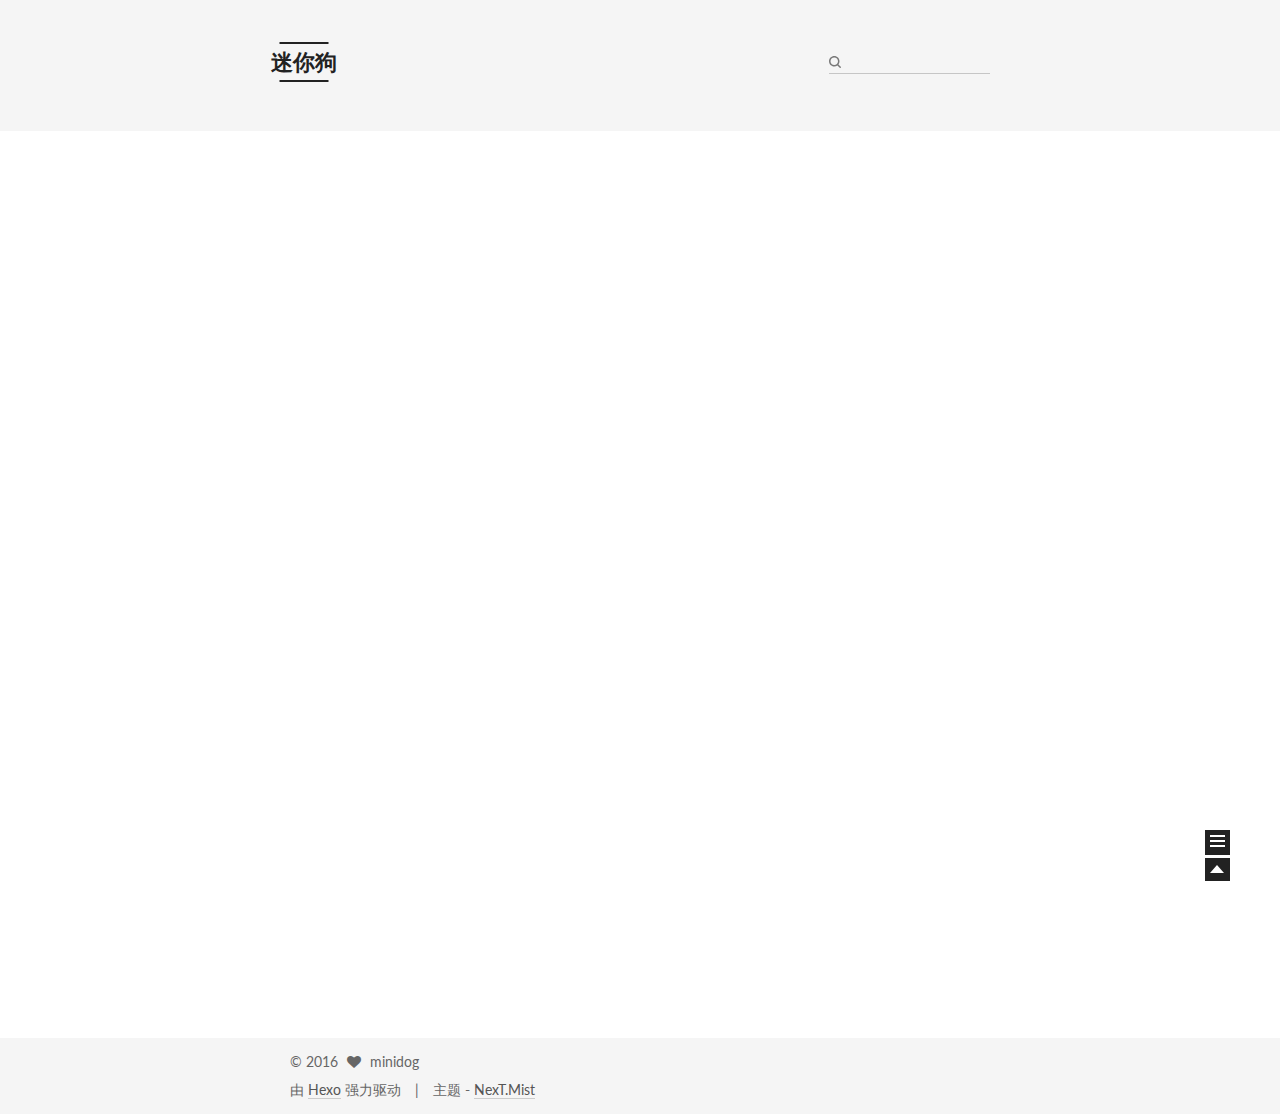
==== commit 65db6594: "c" ====
--- a/index.html
+++ b/index.html
@@ -452,6 +452,118 @@
           第一篇博客学习
           <div class="post-more-link text-center">
             <a class="btn" href="/2016/02/29/hello-world/">
+              阅读全文 &raquo;
+            </a>
+          </div>
+        
+      
+    </div>
+
+    <footer class="post-footer">
+      
+
+      
+
+      
+      
+        <div class="post-eof"></div>
+      
+    </footer>
+  </article>
+
+
+    
+      
+
+  
+  
+
+  
+  
+  
+
+  <article class="post post-type-normal " itemscope itemtype="http://schema.org/Article">
+
+    
+      <header class="post-header">
+
+        
+        
+          <h1 class="post-title" itemprop="name headline">
+            
+            
+              
+                
+                <a class="post-title-link" href="/2016/02/29/博客学习/" itemprop="url">
+                  博客学习
+                </a>
+              
+            
+          </h1>
+        
+
+        <div class="post-meta">
+          <span class="post-time">
+            <span class="post-meta-item-icon">
+              <i class="fa fa-calendar-o"></i>
+            </span>
+            <span class="post-meta-item-text">发表于</span>
+            <time itemprop="dateCreated" datetime="2016-02-29T00:00:00+08:00" content="2016-02-29">
+              2016-02-29
+            </time>
+          </span>
+
+          
+            <span class="post-category" >
+              &nbsp; | &nbsp;
+              <span class="post-meta-item-icon">
+                <i class="fa fa-folder-o"></i>
+              </span>
+              <span class="post-meta-item-text">分类于</span>
+              
+                <span itemprop="about" itemscope itemtype="https://schema.org/Thing">
+                  <a href="/categories/blog/" itemprop="url" rel="index">
+                    <span itemprop="name">blog</span>
+                  </a>
+                </span>
+
+                
+                
+
+              
+            </span>
+          
+
+          
+            
+              <span class="post-comments-count">
+                &nbsp; | &nbsp;
+                <a href="/2016/02/29/博客学习/#comments" itemprop="discussionUrl">
+                  <span class="post-comments-count ds-thread-count" data-thread-key="2016/02/29/博客学习/" itemprop="commentsCount"></span>
+                </a>
+              </span>
+            
+          
+
+          
+
+          
+          
+        </div>
+      </header>
+    
+
+
+    <div class="post-body" itemprop="articleBody">
+
+      
+      
+
+      
+        
+          新手学习博客
+          <div class="post-more-link text-center">
+            <a class="btn" href="/2016/02/29/博客学习/">
               阅读全文 &raquo;
             </a>
           </div>
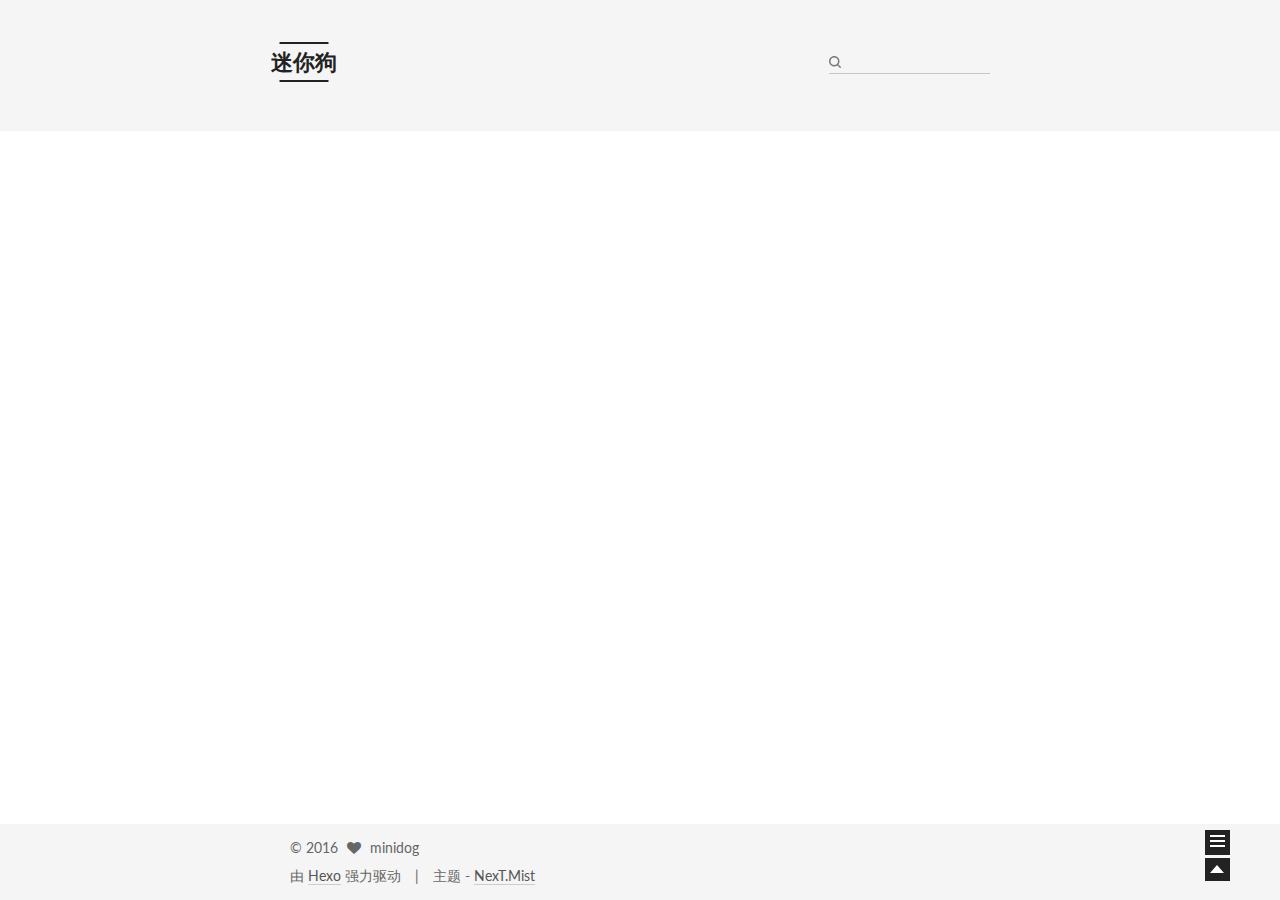
==== commit a258f4db: "“c”" ====
--- a/index.html
+++ b/index.html
@@ -452,118 +452,6 @@
           第一篇博客学习
           <div class="post-more-link text-center">
             <a class="btn" href="/2016/02/29/hello-world/">
-              阅读全文 &raquo;
-            </a>
-          </div>
-        
-      
-    </div>
-
-    <footer class="post-footer">
-      
-
-      
-
-      
-      
-        <div class="post-eof"></div>
-      
-    </footer>
-  </article>
-
-
-    
-      
-
-  
-  
-
-  
-  
-  
-
-  <article class="post post-type-normal " itemscope itemtype="http://schema.org/Article">
-
-    
-      <header class="post-header">
-
-        
-        
-          <h1 class="post-title" itemprop="name headline">
-            
-            
-              
-                
-                <a class="post-title-link" href="/2016/02/29/博客学习/" itemprop="url">
-                  博客学习
-                </a>
-              
-            
-          </h1>
-        
-
-        <div class="post-meta">
-          <span class="post-time">
-            <span class="post-meta-item-icon">
-              <i class="fa fa-calendar-o"></i>
-            </span>
-            <span class="post-meta-item-text">发表于</span>
-            <time itemprop="dateCreated" datetime="2016-02-29T00:00:00+08:00" content="2016-02-29">
-              2016-02-29
-            </time>
-          </span>
-
-          
-            <span class="post-category" >
-              &nbsp; | &nbsp;
-              <span class="post-meta-item-icon">
-                <i class="fa fa-folder-o"></i>
-              </span>
-              <span class="post-meta-item-text">分类于</span>
-              
-                <span itemprop="about" itemscope itemtype="https://schema.org/Thing">
-                  <a href="/categories/blog/" itemprop="url" rel="index">
-                    <span itemprop="name">blog</span>
-                  </a>
-                </span>
-
-                
-                
-
-              
-            </span>
-          
-
-          
-            
-              <span class="post-comments-count">
-                &nbsp; | &nbsp;
-                <a href="/2016/02/29/博客学习/#comments" itemprop="discussionUrl">
-                  <span class="post-comments-count ds-thread-count" data-thread-key="2016/02/29/博客学习/" itemprop="commentsCount"></span>
-                </a>
-              </span>
-            
-          
-
-          
-
-          
-          
-        </div>
-      </header>
-    
-
-
-    <div class="post-body" itemprop="articleBody">
-
-      
-      
-
-      
-        
-          新手学习博客
-          <div class="post-more-link text-center">
-            <a class="btn" href="/2016/02/29/博客学习/">
               阅读全文 &raquo;
             </a>
           </div>
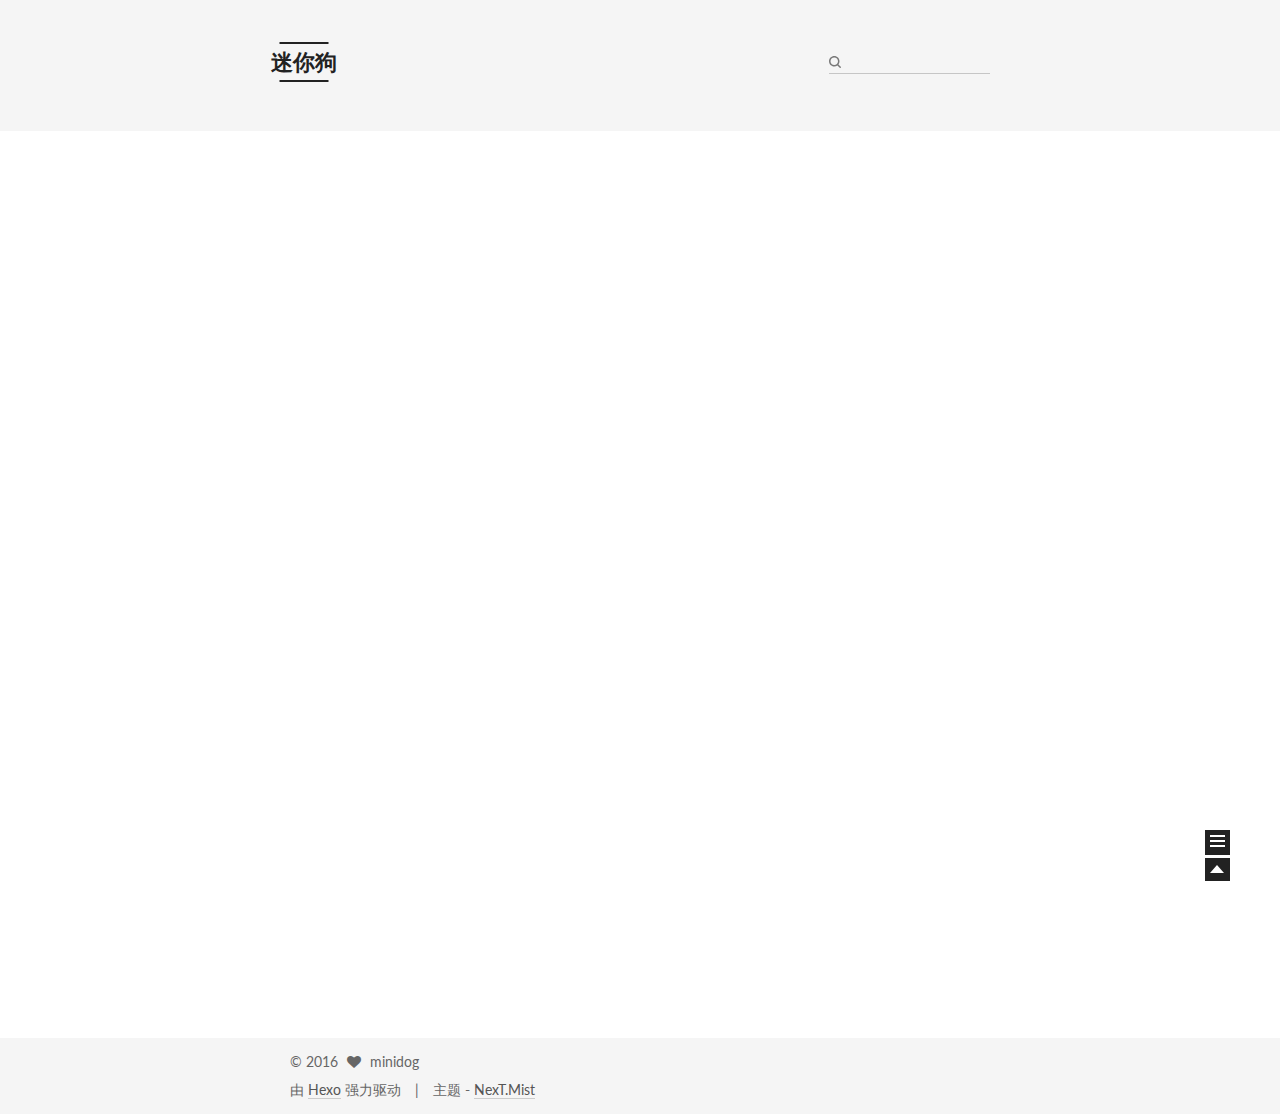
==== commit e0e7ad0f: "c" ====
--- a/index.html
+++ b/index.html
@@ -452,6 +452,118 @@
           第一篇博客学习
           <div class="post-more-link text-center">
             <a class="btn" href="/2016/02/29/hello-world/">
+              阅读全文 &raquo;
+            </a>
+          </div>
+        
+      
+    </div>
+
+    <footer class="post-footer">
+      
+
+      
+
+      
+      
+        <div class="post-eof"></div>
+      
+    </footer>
+  </article>
+
+
+    
+      
+
+  
+  
+
+  
+  
+  
+
+  <article class="post post-type-normal " itemscope itemtype="http://schema.org/Article">
+
+    
+      <header class="post-header">
+
+        
+        
+          <h1 class="post-title" itemprop="name headline">
+            
+            
+              
+                
+                <a class="post-title-link" href="/2016/02/29/博客学习/" itemprop="url">
+                  博客初学者
+                </a>
+              
+            
+          </h1>
+        
+
+        <div class="post-meta">
+          <span class="post-time">
+            <span class="post-meta-item-icon">
+              <i class="fa fa-calendar-o"></i>
+            </span>
+            <span class="post-meta-item-text">发表于</span>
+            <time itemprop="dateCreated" datetime="2016-02-29T00:00:00+08:00" content="2016-02-29">
+              2016-02-29
+            </time>
+          </span>
+
+          
+            <span class="post-category" >
+              &nbsp; | &nbsp;
+              <span class="post-meta-item-icon">
+                <i class="fa fa-folder-o"></i>
+              </span>
+              <span class="post-meta-item-text">分类于</span>
+              
+                <span itemprop="about" itemscope itemtype="https://schema.org/Thing">
+                  <a href="/categories/blog/" itemprop="url" rel="index">
+                    <span itemprop="name">blog</span>
+                  </a>
+                </span>
+
+                
+                
+
+              
+            </span>
+          
+
+          
+            
+              <span class="post-comments-count">
+                &nbsp; | &nbsp;
+                <a href="/2016/02/29/博客学习/#comments" itemprop="discussionUrl">
+                  <span class="post-comments-count ds-thread-count" data-thread-key="2016/02/29/博客学习/" itemprop="commentsCount"></span>
+                </a>
+              </span>
+            
+          
+
+          
+
+          
+          
+        </div>
+      </header>
+    
+
+
+    <div class="post-body" itemprop="articleBody">
+
+      
+      
+
+      
+        
+          新手学习博客
+          <div class="post-more-link text-center">
+            <a class="btn" href="/2016/02/29/博客学习/">
               阅读全文 &raquo;
             </a>
           </div>
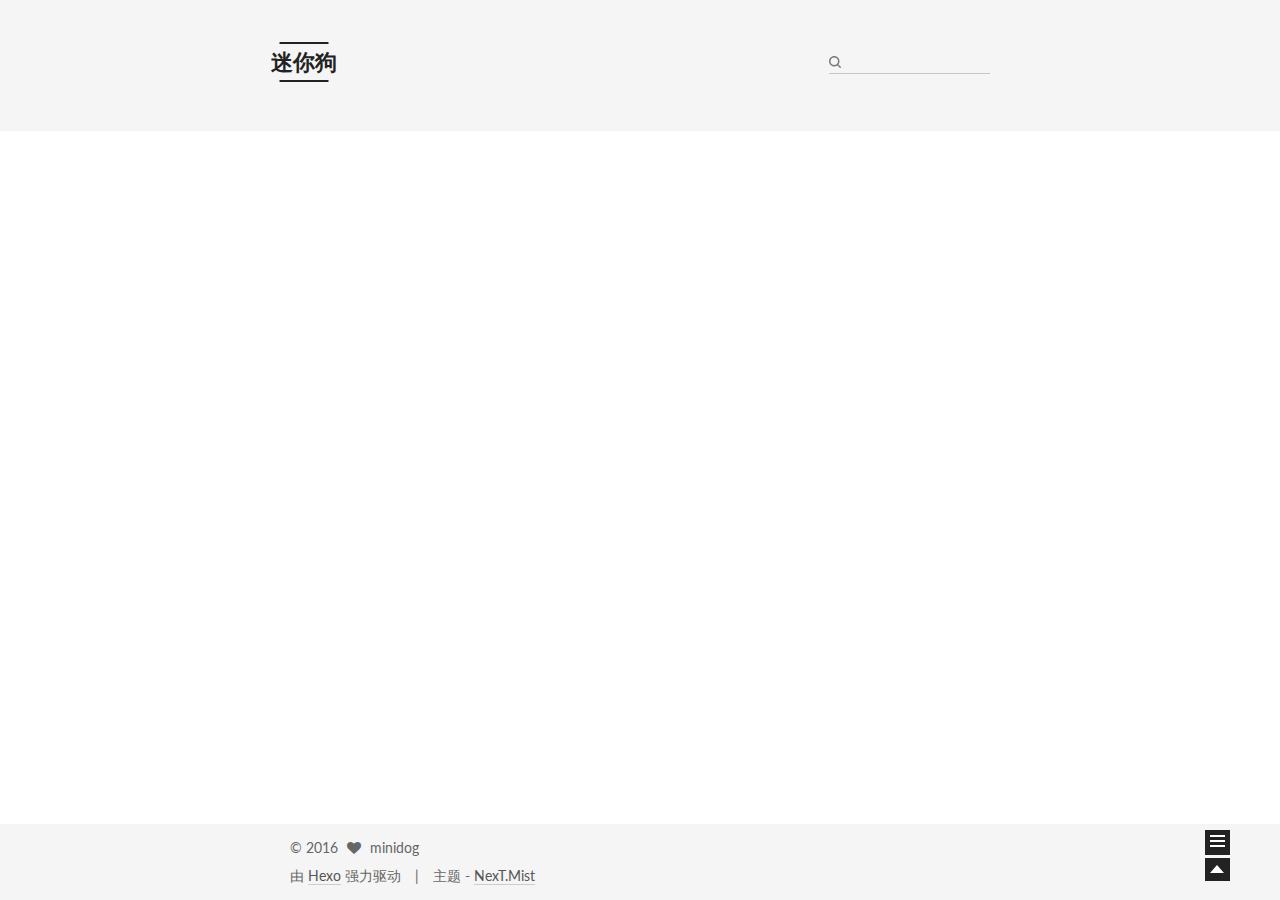
==== commit 88f34e22: "c" ====
--- a/index.html
+++ b/index.html
@@ -452,118 +452,6 @@
           第一篇博客学习
           <div class="post-more-link text-center">
             <a class="btn" href="/2016/02/29/hello-world/">
-              阅读全文 &raquo;
-            </a>
-          </div>
-        
-      
-    </div>
-
-    <footer class="post-footer">
-      
-
-      
-
-      
-      
-        <div class="post-eof"></div>
-      
-    </footer>
-  </article>
-
-
-    
-      
-
-  
-  
-
-  
-  
-  
-
-  <article class="post post-type-normal " itemscope itemtype="http://schema.org/Article">
-
-    
-      <header class="post-header">
-
-        
-        
-          <h1 class="post-title" itemprop="name headline">
-            
-            
-              
-                
-                <a class="post-title-link" href="/2016/02/29/博客学习/" itemprop="url">
-                  博客初学者
-                </a>
-              
-            
-          </h1>
-        
-
-        <div class="post-meta">
-          <span class="post-time">
-            <span class="post-meta-item-icon">
-              <i class="fa fa-calendar-o"></i>
-            </span>
-            <span class="post-meta-item-text">发表于</span>
-            <time itemprop="dateCreated" datetime="2016-02-29T00:00:00+08:00" content="2016-02-29">
-              2016-02-29
-            </time>
-          </span>
-
-          
-            <span class="post-category" >
-              &nbsp; | &nbsp;
-              <span class="post-meta-item-icon">
-                <i class="fa fa-folder-o"></i>
-              </span>
-              <span class="post-meta-item-text">分类于</span>
-              
-                <span itemprop="about" itemscope itemtype="https://schema.org/Thing">
-                  <a href="/categories/blog/" itemprop="url" rel="index">
-                    <span itemprop="name">blog</span>
-                  </a>
-                </span>
-
-                
-                
-
-              
-            </span>
-          
-
-          
-            
-              <span class="post-comments-count">
-                &nbsp; | &nbsp;
-                <a href="/2016/02/29/博客学习/#comments" itemprop="discussionUrl">
-                  <span class="post-comments-count ds-thread-count" data-thread-key="2016/02/29/博客学习/" itemprop="commentsCount"></span>
-                </a>
-              </span>
-            
-          
-
-          
-
-          
-          
-        </div>
-      </header>
-    
-
-
-    <div class="post-body" itemprop="articleBody">
-
-      
-      
-
-      
-        
-          新手学习博客
-          <div class="post-more-link text-center">
-            <a class="btn" href="/2016/02/29/博客学习/">
               阅读全文 &raquo;
             </a>
           </div>
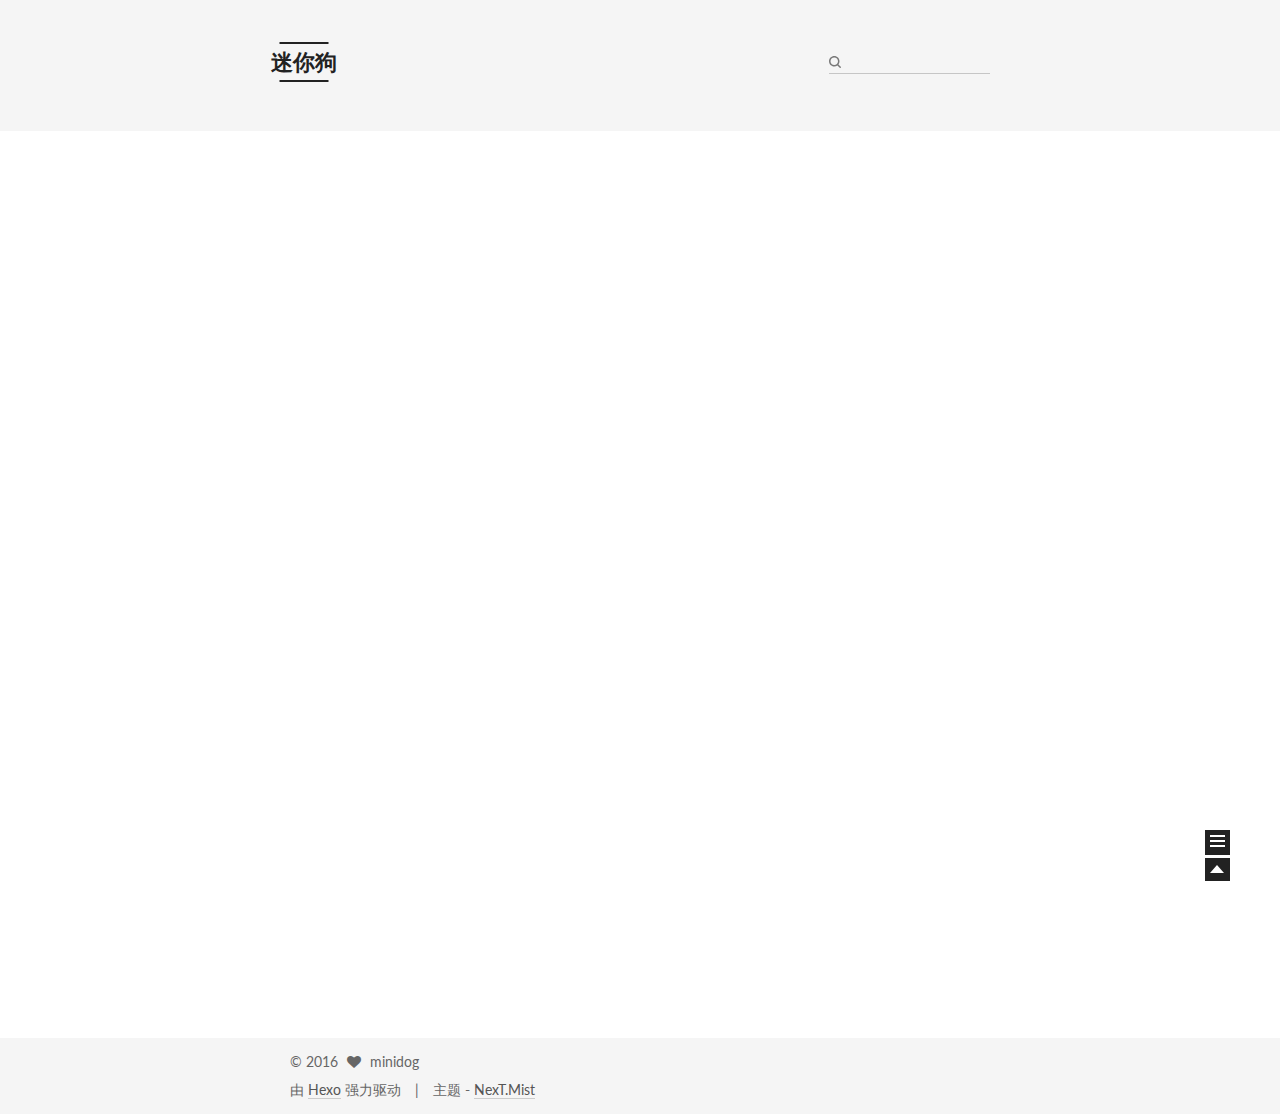
==== commit 37939341: "c" ====
--- a/index.html
+++ b/index.html
@@ -452,6 +452,118 @@
           第一篇博客学习
           <div class="post-more-link text-center">
             <a class="btn" href="/2016/02/29/hello-world/">
+              阅读全文 &raquo;
+            </a>
+          </div>
+        
+      
+    </div>
+
+    <footer class="post-footer">
+      
+
+      
+
+      
+      
+        <div class="post-eof"></div>
+      
+    </footer>
+  </article>
+
+
+    
+      
+
+  
+  
+
+  
+  
+  
+
+  <article class="post post-type-normal " itemscope itemtype="http://schema.org/Article">
+
+    
+      <header class="post-header">
+
+        
+        
+          <h1 class="post-title" itemprop="name headline">
+            
+            
+              
+                
+                <a class="post-title-link" href="/2016/02/29/博客学习/" itemprop="url">
+                  博客初学者
+                </a>
+              
+            
+          </h1>
+        
+
+        <div class="post-meta">
+          <span class="post-time">
+            <span class="post-meta-item-icon">
+              <i class="fa fa-calendar-o"></i>
+            </span>
+            <span class="post-meta-item-text">发表于</span>
+            <time itemprop="dateCreated" datetime="2016-02-29T00:00:00+08:00" content="2016-02-29">
+              2016-02-29
+            </time>
+          </span>
+
+          
+            <span class="post-category" >
+              &nbsp; | &nbsp;
+              <span class="post-meta-item-icon">
+                <i class="fa fa-folder-o"></i>
+              </span>
+              <span class="post-meta-item-text">分类于</span>
+              
+                <span itemprop="about" itemscope itemtype="https://schema.org/Thing">
+                  <a href="/categories/blog/" itemprop="url" rel="index">
+                    <span itemprop="name">blog</span>
+                  </a>
+                </span>
+
+                
+                
+
+              
+            </span>
+          
+
+          
+            
+              <span class="post-comments-count">
+                &nbsp; | &nbsp;
+                <a href="/2016/02/29/博客学习/#comments" itemprop="discussionUrl">
+                  <span class="post-comments-count ds-thread-count" data-thread-key="2016/02/29/博客学习/" itemprop="commentsCount"></span>
+                </a>
+              </span>
+            
+          
+
+          
+
+          
+          
+        </div>
+      </header>
+    
+
+
+    <div class="post-body" itemprop="articleBody">
+
+      
+      
+
+      
+        
+          新手学习博客
+          <div class="post-more-link text-center">
+            <a class="btn" href="/2016/02/29/博客学习/">
               阅读全文 &raquo;
             </a>
           </div>
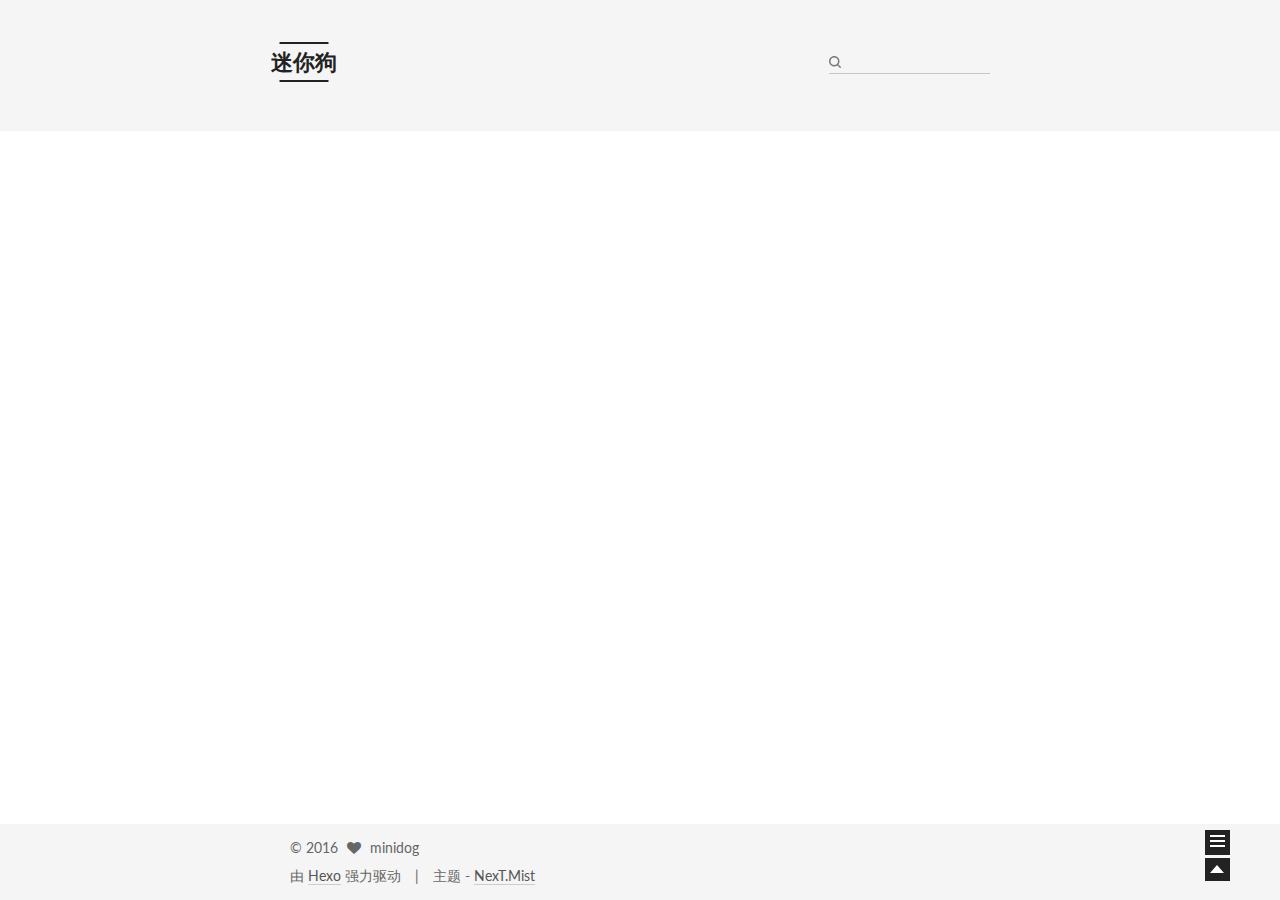
==== commit a150ad03: "c" ====
--- a/index.html
+++ b/index.html
@@ -452,118 +452,6 @@
           第一篇博客学习
           <div class="post-more-link text-center">
             <a class="btn" href="/2016/02/29/hello-world/">
-              阅读全文 &raquo;
-            </a>
-          </div>
-        
-      
-    </div>
-
-    <footer class="post-footer">
-      
-
-      
-
-      
-      
-        <div class="post-eof"></div>
-      
-    </footer>
-  </article>
-
-
-    
-      
-
-  
-  
-
-  
-  
-  
-
-  <article class="post post-type-normal " itemscope itemtype="http://schema.org/Article">
-
-    
-      <header class="post-header">
-
-        
-        
-          <h1 class="post-title" itemprop="name headline">
-            
-            
-              
-                
-                <a class="post-title-link" href="/2016/02/29/博客学习/" itemprop="url">
-                  博客初学者
-                </a>
-              
-            
-          </h1>
-        
-
-        <div class="post-meta">
-          <span class="post-time">
-            <span class="post-meta-item-icon">
-              <i class="fa fa-calendar-o"></i>
-            </span>
-            <span class="post-meta-item-text">发表于</span>
-            <time itemprop="dateCreated" datetime="2016-02-29T00:00:00+08:00" content="2016-02-29">
-              2016-02-29
-            </time>
-          </span>
-
-          
-            <span class="post-category" >
-              &nbsp; | &nbsp;
-              <span class="post-meta-item-icon">
-                <i class="fa fa-folder-o"></i>
-              </span>
-              <span class="post-meta-item-text">分类于</span>
-              
-                <span itemprop="about" itemscope itemtype="https://schema.org/Thing">
-                  <a href="/categories/blog/" itemprop="url" rel="index">
-                    <span itemprop="name">blog</span>
-                  </a>
-                </span>
-
-                
-                
-
-              
-            </span>
-          
-
-          
-            
-              <span class="post-comments-count">
-                &nbsp; | &nbsp;
-                <a href="/2016/02/29/博客学习/#comments" itemprop="discussionUrl">
-                  <span class="post-comments-count ds-thread-count" data-thread-key="2016/02/29/博客学习/" itemprop="commentsCount"></span>
-                </a>
-              </span>
-            
-          
-
-          
-
-          
-          
-        </div>
-      </header>
-    
-
-
-    <div class="post-body" itemprop="articleBody">
-
-      
-      
-
-      
-        
-          新手学习博客
-          <div class="post-more-link text-center">
-            <a class="btn" href="/2016/02/29/博客学习/">
               阅读全文 &raquo;
             </a>
           </div>
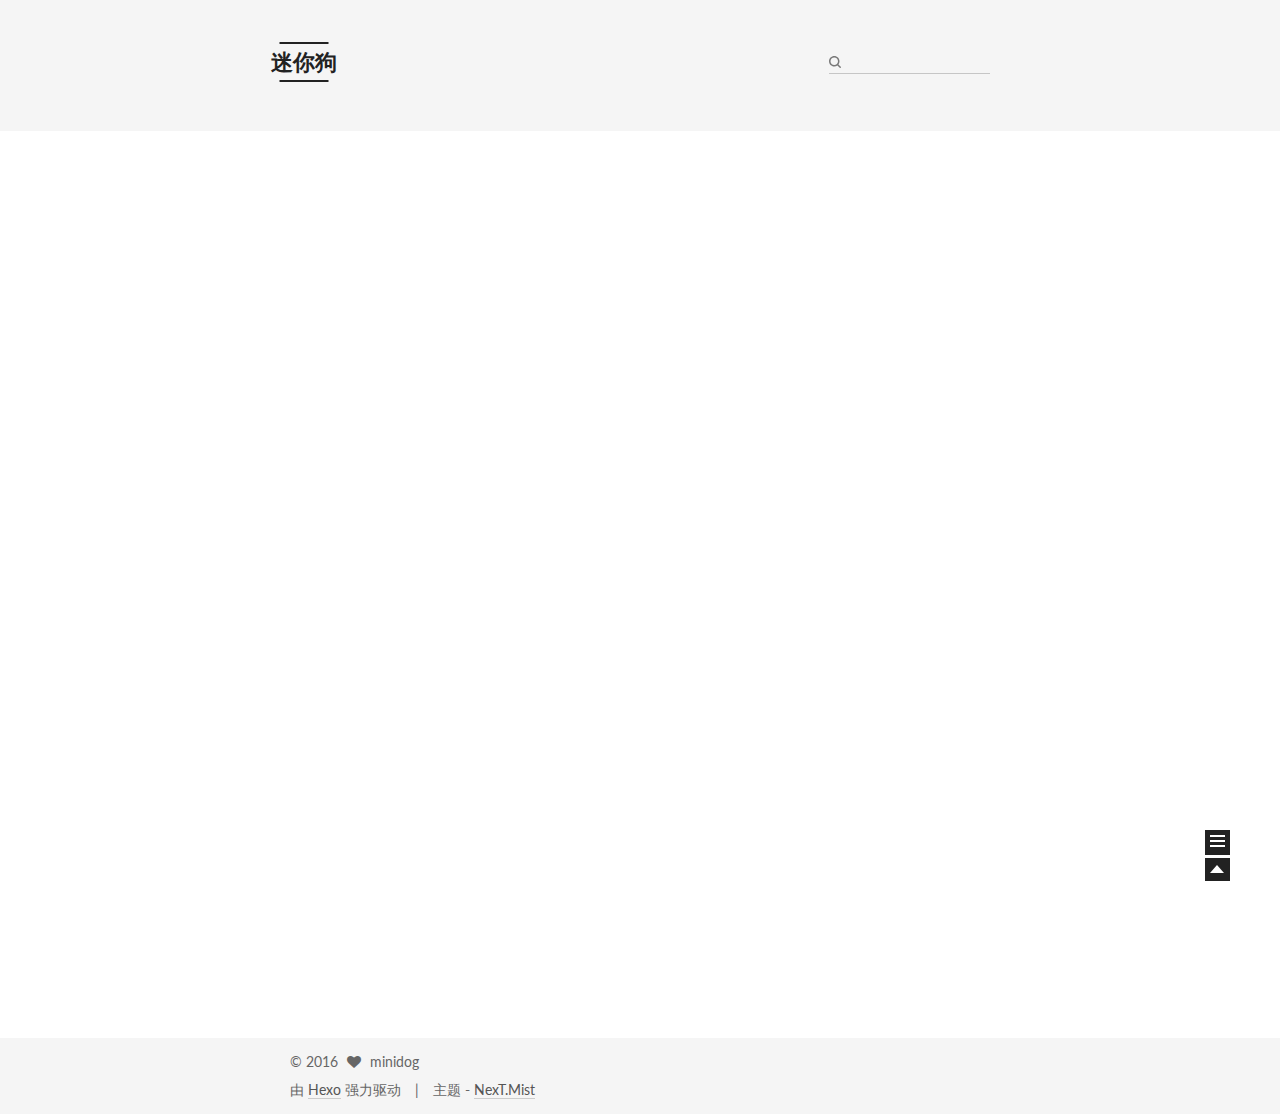
==== commit 488c8e9c: "c" ====
--- a/index.html
+++ b/index.html
@@ -452,6 +452,118 @@
           第一篇博客学习
           <div class="post-more-link text-center">
             <a class="btn" href="/2016/02/29/hello-world/">
+              阅读全文 &raquo;
+            </a>
+          </div>
+        
+      
+    </div>
+
+    <footer class="post-footer">
+      
+
+      
+
+      
+      
+        <div class="post-eof"></div>
+      
+    </footer>
+  </article>
+
+
+    
+      
+
+  
+  
+
+  
+  
+  
+
+  <article class="post post-type-normal " itemscope itemtype="http://schema.org/Article">
+
+    
+      <header class="post-header">
+
+        
+        
+          <h1 class="post-title" itemprop="name headline">
+            
+            
+              
+                
+                <a class="post-title-link" href="/2016/02/29/博客学习/" itemprop="url">
+                  博客初学者
+                </a>
+              
+            
+          </h1>
+        
+
+        <div class="post-meta">
+          <span class="post-time">
+            <span class="post-meta-item-icon">
+              <i class="fa fa-calendar-o"></i>
+            </span>
+            <span class="post-meta-item-text">发表于</span>
+            <time itemprop="dateCreated" datetime="2016-02-29T00:00:00+08:00" content="2016-02-29">
+              2016-02-29
+            </time>
+          </span>
+
+          
+            <span class="post-category" >
+              &nbsp; | &nbsp;
+              <span class="post-meta-item-icon">
+                <i class="fa fa-folder-o"></i>
+              </span>
+              <span class="post-meta-item-text">分类于</span>
+              
+                <span itemprop="about" itemscope itemtype="https://schema.org/Thing">
+                  <a href="/categories/blog/" itemprop="url" rel="index">
+                    <span itemprop="name">blog</span>
+                  </a>
+                </span>
+
+                
+                
+
+              
+            </span>
+          
+
+          
+            
+              <span class="post-comments-count">
+                &nbsp; | &nbsp;
+                <a href="/2016/02/29/博客学习/#comments" itemprop="discussionUrl">
+                  <span class="post-comments-count ds-thread-count" data-thread-key="2016/02/29/博客学习/" itemprop="commentsCount"></span>
+                </a>
+              </span>
+            
+          
+
+          
+
+          
+          
+        </div>
+      </header>
+    
+
+
+    <div class="post-body" itemprop="articleBody">
+
+      
+      
+
+      
+        
+          新手学习博客
+          <div class="post-more-link text-center">
+            <a class="btn" href="/2016/02/29/博客学习/">
               阅读全文 &raquo;
             </a>
           </div>
